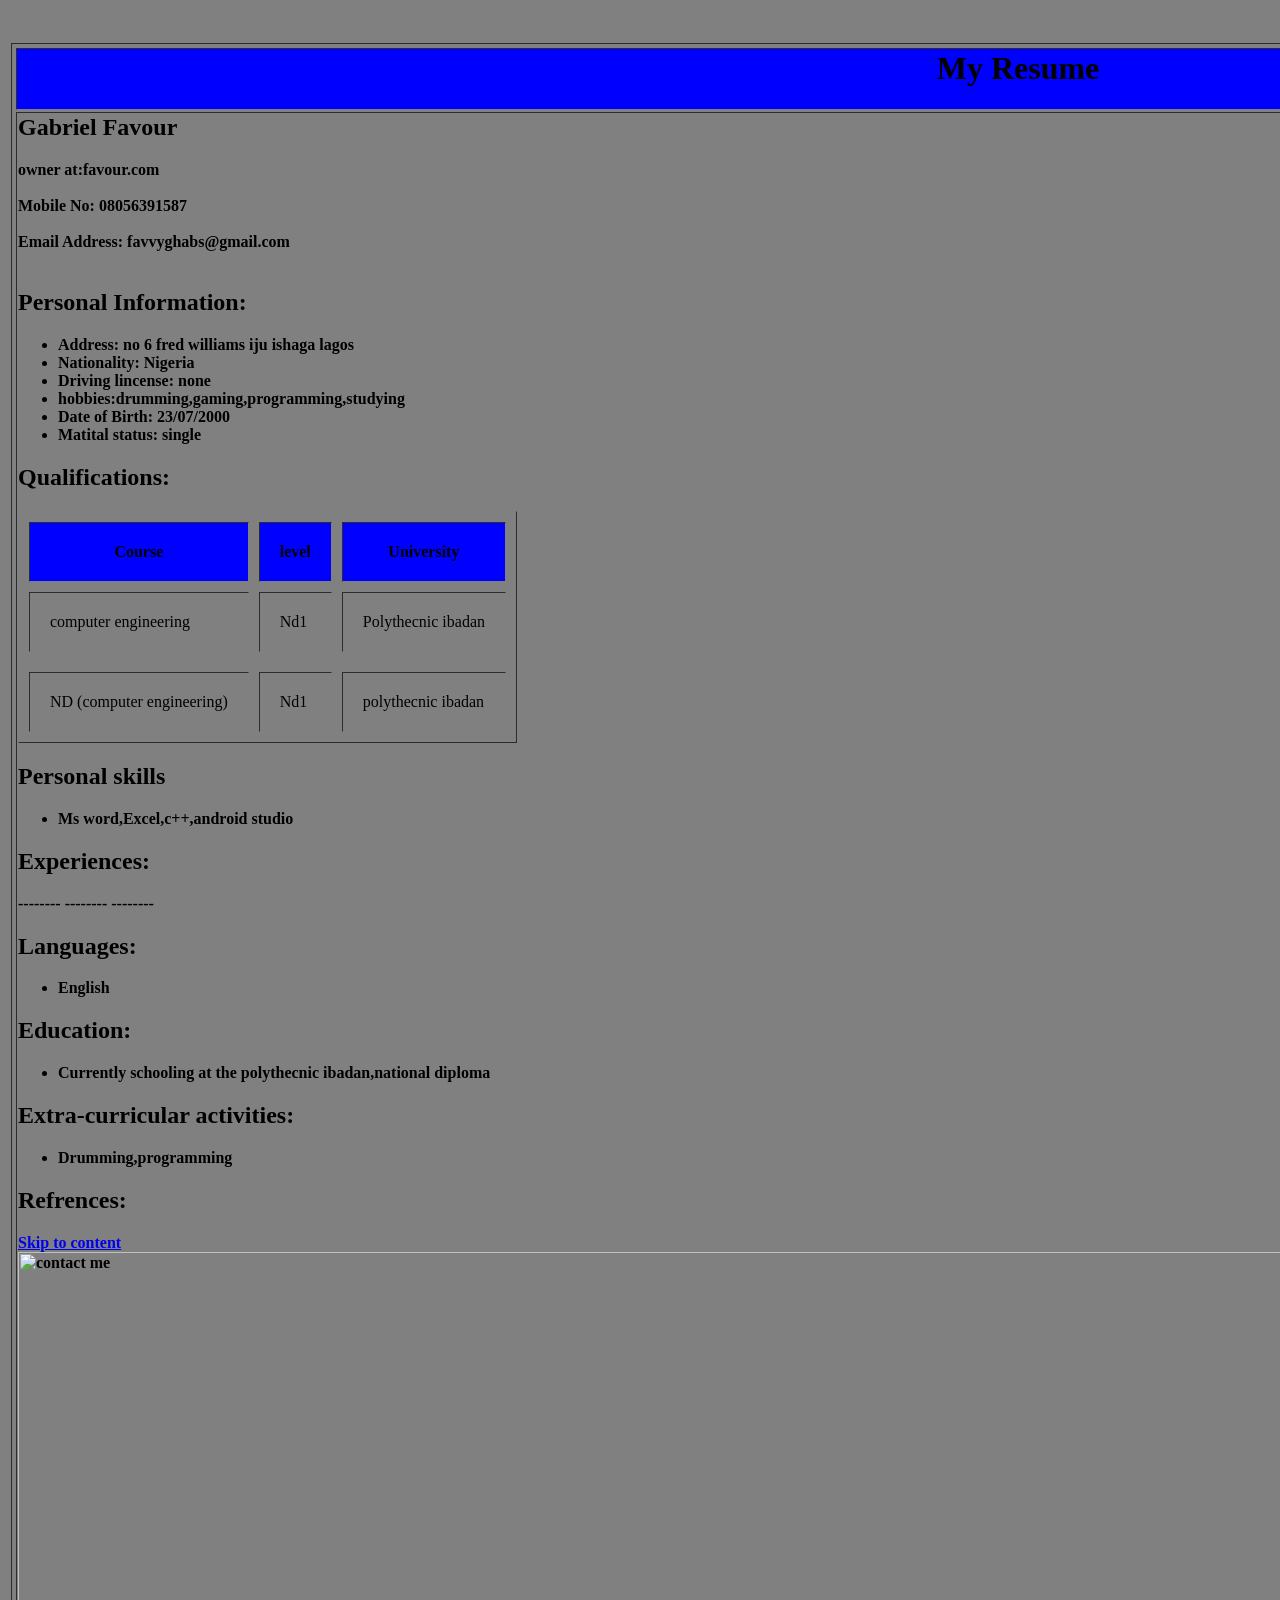
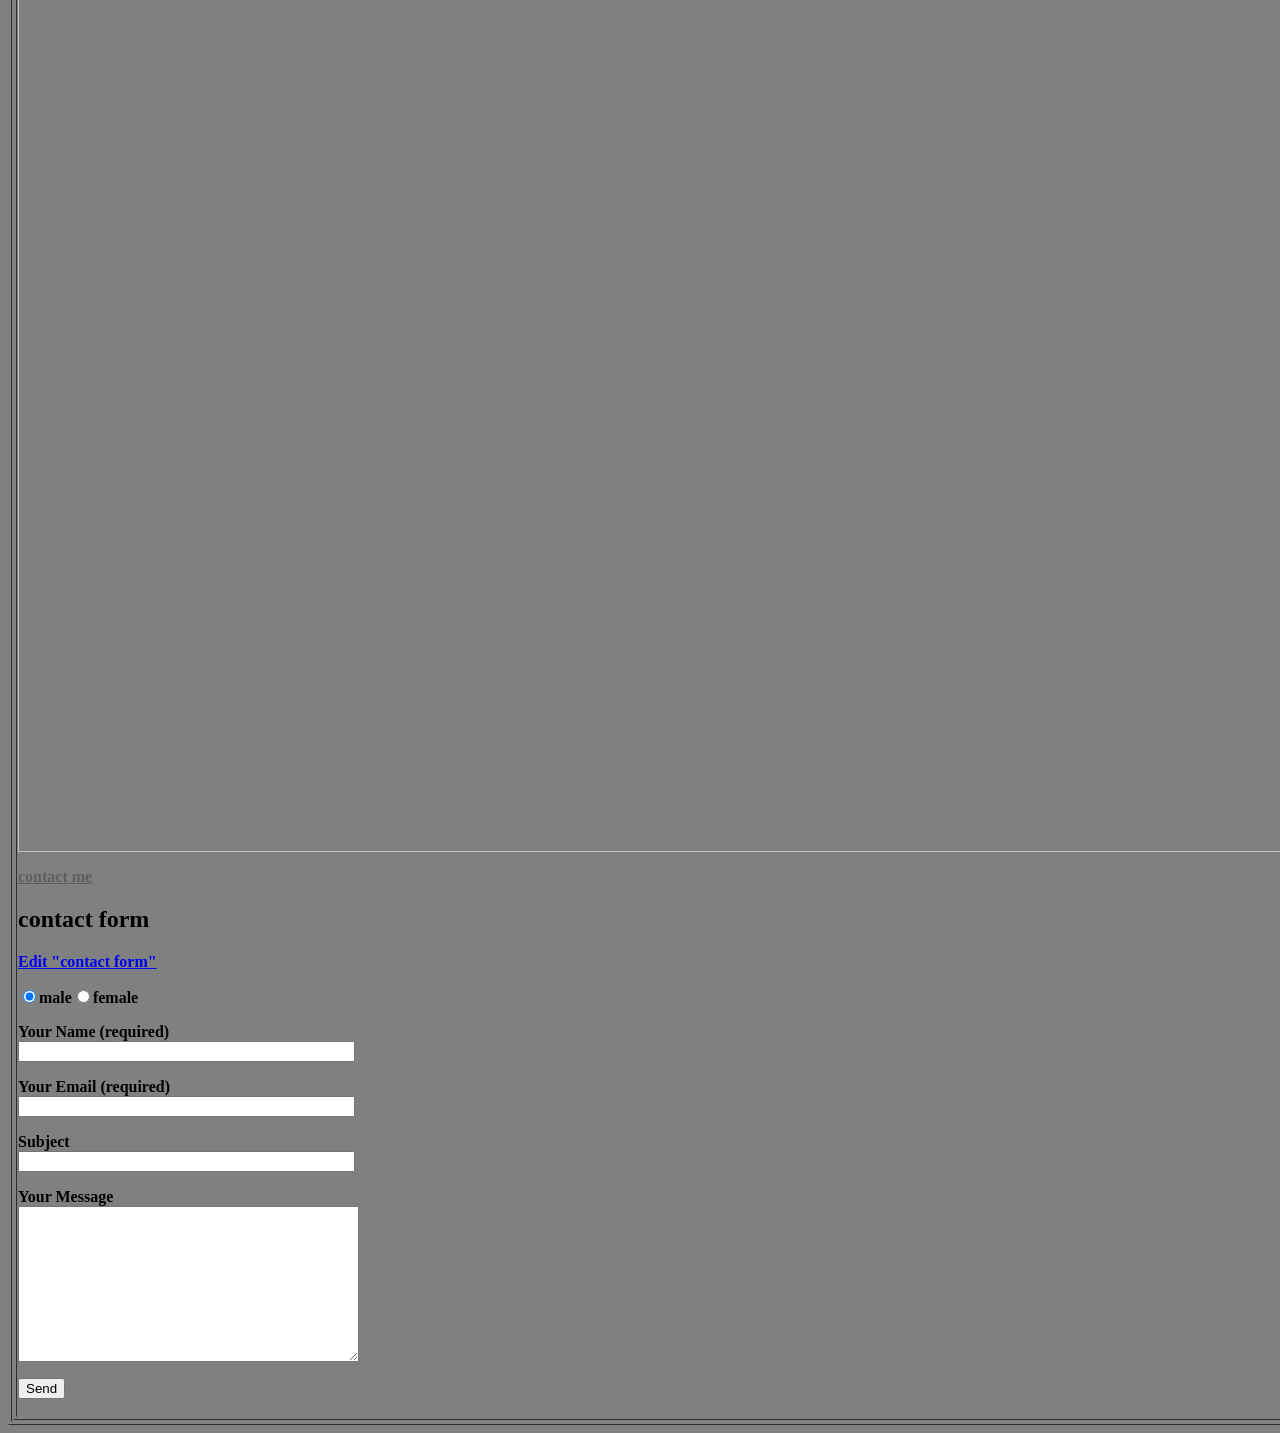
==== index.html @ 966ea308 "first commit" ====
<html>
<head><title>My Resume </title></head>
<link rel="stylesheet" type="text/css" href="css/style.css" />
<body bgcolor="grey"> 
<table border="1" width="100%" height="100%"> <th>
<table border="1" align="center" width="60%">
<tr>
<th bgcolor="blue"> <h1>My Resume <h1></th></tr>	 
<tr> <th align="left"> <h2> Gabriel Favour </h2> 
<img src="image/PicsArt_04-21-03.41.25.jpg" align="right" height="100" width="150" border="0">
<b>owner at:favour.com</b> <br><br>
Mobile No: 08056391587 <br><br>
Email Address: favvyghabs@gmail.com <br><br> 
<h2> Personal Information:</h2>
<ul>
<li> Address: no 6 fred williams iju ishaga lagos</li>
<li> Nationality: Nigeria</li>
<li> Driving lincense: none</li>
<li> hobbies:drumming,gaming,programming,studying</li>
<li> Date of Birth: 23/07/2000</li>
<li> Matital status: single</li> </ul>

<h2> Qualifications:</h2>  
<table border="1" cellpadding="20%" cellspacing="10"> <tr bgcolor="blue"> <th> Course</th> <th> level</th><th>University</th>
</tr> <td>computer engineering</td> <td> Nd1 </td> <td>Polythecnic ibadan</td> <tr>
<tr> <td> ND (computer engineering)</td> <td> Nd1 </td> <td> polythecnic ibadan</td> 
</tr> </tr>   
</table>
<h2> Personal skills</h2>
<ul><li>Ms word,Excel,c++,android studio </li></ul>
<h2> Experiences: </h2>
--------
--------
--------
<h2>Languages: </h2>
<ul><li>English</li></ul>
<h2>Education: </h2>
<ul><li>Currently schooling at the polythecnic ibadan,national diploma</li></ul>
<h2>Extra-curricular activities:</h2>
<ul><li>Drumming,programming</li></ul>
<h2>Refrences:</h2>

 <html lang="en-US" class="no-js no-svg">
<head>
<meta charset="UTF-8">
<meta name="viewport" content="width=device-width, initial-scale=1">
<link rel="profile" href="http://gmpg.org/xfn/11">

<script>(function(html){html.className = html.className.replace(/\bno-js\b/,'js')})(document.documentElement);</script>
<title>&#8211; contact me</title>
<link rel='dns-prefetch' href='//fonts.googleapis.com' />
<link rel='dns-prefetch' href='//s.w.org' />
<link href='https://fonts.gstatic.com' crossorigin rel='preconnect' />
		<script type="text/javascript">
			window._wpemojiSettings = {"baseUrl":"https:\/\/s.w.org\/images\/core\/emoji\/12.0.0-1\/72x72\/","ext":".png","svgUrl":"https:\/\/s.w.org\/images\/core\/emoji\/12.0.0-1\/svg\/","svgExt":".svg","source":{"concatemoji":"http:\/\/localhost\/press\/wp-includes\/js\/wp-emoji-release.min.js?ver=5.2.3"}};
			!function(a,b,c){function d(a,b){var c=String.fromCharCode;l.clearRect(0,0,k.width,k.height),l.fillText(c.apply(this,a),0,0);var d=k.toDataURL();l.clearRect(0,0,k.width,k.height),l.fillText(c.apply(this,b),0,0);var e=k.toDataURL();return d===e}function e(a){var b;if(!l||!l.fillText)return!1;switch(l.textBaseline="top",l.font="600 32px Arial",a){case"flag":return!(b=d([55356,56826,55356,56819],[55356,56826,8203,55356,56819]))&&(b=d([55356,57332,56128,56423,56128,56418,56128,56421,56128,56430,56128,56423,56128,56447],[55356,57332,8203,56128,56423,8203,56128,56418,8203,56128,56421,8203,56128,56430,8203,56128,56423,8203,56128,56447]),!b);case"emoji":return b=d([55357,56424,55356,57342,8205,55358,56605,8205,55357,56424,55356,57340],[55357,56424,55356,57342,8203,55358,56605,8203,55357,56424,55356,57340]),!b}return!1}function f(a){var c=b.createElement("script");c.src=a,c.defer=c.type="text/javascript",b.getElementsByTagName("head")[0].appendChild(c)}var g,h,i,j,k=b.createElement("canvas"),l=k.getContext&&k.getContext("2d");for(j=Array("flag","emoji"),c.supports={everything:!0,everythingExceptFlag:!0},i=0;i<j.length;i++)c.supports[j[i]]=e(j[i]),c.supports.everything=c.supports.everything&&c.supports[j[i]],"flag"!==j[i]&&(c.supports.everythingExceptFlag=c.supports.everythingExceptFlag&&c.supports[j[i]]);c.supports.everythingExceptFlag=c.supports.everythingExceptFlag&&!c.supports.flag,c.DOMReady=!1,c.readyCallback=function(){c.DOMReady=!0},c.supports.everything||(h=function(){c.readyCallback()},b.addEventListener?(b.addEventListener("DOMContentLoaded",h,!1),a.addEventListener("load",h,!1)):(a.attachEvent("onload",h),b.attachEvent("onreadystatechange",function(){"complete"===b.readyState&&c.readyCallback()})),g=c.source||{},g.concatemoji?f(g.concatemoji):g.wpemoji&&g.twemoji&&(f(g.twemoji),f(g.wpemoji)))}(window,document,window._wpemojiSettings);
		</script>
		<style type="text/css">
img.wp-smiley,
img.emoji {
	display: inline !important;
	border: none !important;
	box-shadow: none !important;
	height: 1em !important;
	width: 1em !important;
	margin: 0 .07em !important;
	vertical-align: -0.1em !important;
	background: none !important;
	padding: 0 !important;
}
</style>
	<link rel='stylesheet' id='dashicons-css'  href='http://localhost/press/wp-includes/css/dashicons.min.css?ver=5.2.3' type='text/css' media='all' />
<link rel='stylesheet' id='admin-bar-css'  href='http://localhost/press/wp-includes/css/admin-bar.min.css?ver=5.2.3' type='text/css' media='all' />
<link rel='stylesheet' id='wp-block-library-css'  href='http://localhost/press/wp-includes/css/dist/block-library/style.min.css?ver=5.2.3' type='text/css' media='all' />
<link rel='stylesheet' id='wp-block-library-theme-css'  href='http://localhost/press/wp-includes/css/dist/block-library/theme.min.css?ver=5.2.3' type='text/css' media='all' />
<link rel='stylesheet' id='contact-form-7-css'  href='http://localhost/press/wp-content/plugins/contact-form-7/includes/css/styles.css?ver=5.1.4' type='text/css' media='all' />
<link rel='stylesheet' id='twentyseventeen-fonts-css'  href='https://fonts.googleapis.com/css?family=Libre+Franklin%3A300%2C300i%2C400%2C400i%2C600%2C600i%2C800%2C800i&#038;subset=latin%2Clatin-ext' type='text/css' media='all' />
<link rel='stylesheet' id='twentyseventeen-style-css'  href='http://localhost/press/wp-content/themes/twentyseventeen/style.css?ver=5.2.3' type='text/css' media='all' />
<link rel='stylesheet' id='twentyseventeen-block-style-css'  href='http://localhost/press/wp-content/themes/twentyseventeen/assets/css/blocks.css?ver=1.1' type='text/css' media='all' />
<!--[if lt IE 9]>
<link rel='stylesheet' id='twentyseventeen-ie8-css'  href='http://localhost/press/wp-content/themes/twentyseventeen/assets/css/ie8.css?ver=1.0' type='text/css' media='all' />
<![endif]-->
<script type='text/javascript' src='http://localhost/press/wp-includes/js/jquery/jquery.js?ver=1.12.4-wp'></script>
<script type='text/javascript' src='http://localhost/press/wp-includes/js/jquery/jquery-migrate.min.js?ver=1.4.1'></script>
<!--[if lt IE 9]>
<script type='text/javascript' src='http://localhost/press/wp-content/themes/twentyseventeen/assets/js/html5.js?ver=3.7.3'></script>
<![endif]-->
<link rel='https://api.w.org/' href='http://localhost/press/wp-json/' />
<link rel="EditURI" type="application/rsd+xml" title="RSD" href="http://localhost/press/xmlrpc.php?rsd" />
<link rel="wlwmanifest" type="application/wlwmanifest+xml" href="http://localhost/press/wp-includes/wlwmanifest.xml" /> 
<meta name="generator" content="WordPress 5.2.3" />
<link rel="canonical" href="http://localhost/press/contact-form-7/" />
<link rel='shortlink' href='http://localhost/press/?p=10' />
<link rel="alternate" type="application/json+oembed" href="http://localhost/press/wp-json/oembed/1.0/embed?url=http%3A%2F%2Flocalhost%2Fpress%2Fcontact-form-7%2F" />
<link rel="alternate" type="text/xml+oembed" href="http://localhost/press/wp-json/oembed/1.0/embed?url=http%3A%2F%2Flocalhost%2Fpress%2Fcontact-form-7%2F&#038;format=xml" />
		<style type="text/css">.recentcomments a{display:inline !important;padding:0 !important;margin:0 !important;}</style>
				<style id="twentyseventeen-custom-header-styles" type="text/css">
				.site-title a,
		.colors-dark .site-title a,
		.colors-custom .site-title a,
		body.has-header-image .site-title a,
		body.has-header-video .site-title a,
		body.has-header-image.colors-dark .site-title a,
		body.has-header-video.colors-dark .site-title a,
		body.has-header-image.colors-custom .site-title a,
		body.has-header-video.colors-custom .site-title a,
		.site-description,
		.colors-dark .site-description,
		.colors-custom .site-description,
		body.has-header-image .site-description,
		body.has-header-video .site-description,
		body.has-header-image.colors-dark .site-description,
		body.has-header-video.colors-dark .site-description,
		body.has-header-image.colors-custom .site-description,
		body.has-header-video.colors-custom .site-description {
			color: #5e5e5e;
		}
		</style>
		<style type="text/css" media="print">#wpadminbar { display:none; }</style>
	<style type="text/css" media="screen">
	html { margin-top: 32px !important; }
	* html body { margin-top: 32px !important; }
	@media screen and ( max-width: 782px ) {
		html { margin-top: 46px !important; }
		* html body { margin-top: 46px !important; }
	}
</style>
	</head>

<body class="page-template-default page page-id-10 logged-in admin-bar no-customize-support wp-embed-responsive has-header-image page-two-column colors-light">
<div id="page" class="site">
	<a class="skip-link screen-reader-text" href="#content">Skip to content</a>

	<header id="masthead" class="site-header" role="banner">

		<div class="custom-header">

		<div class="custom-header-media">
			<div id="wp-custom-header" class="wp-custom-header"><img src="http://localhost/press/wp-content/themes/twentyseventeen/assets/images/header.jpg" width="2000" height="1200" alt="contact me" /></div>		</div>

	<div class="site-branding">
	<div class="wrap">

		
		<div class="site-branding-text">
							<p class="site-title"><a href="http://localhost/press/" rel="home">contact me</a></p>
			
					</div><!-- .site-branding-text -->

		
	</div><!-- .wrap -->
</div><!-- .site-branding -->

</div><!-- .custom-header -->

		
	</header><!-- #masthead -->

	
	<div class="site-content-contain">
		<div id="content" class="site-content">

<div class="wrap">
	<div id="primary" class="content-area">
		<main id="main" class="site-main" role="main">

			
<article id="post-10" class="post-10 page type-page status-publish hentry">
	<header class="entry-header">
		<h1 class="entry-title">contact form</h1>		<span class="edit-link"><a class="post-edit-link" href="http://localhost/press/wp-admin/post.php?post=10&#038;action=edit">Edit<span class="screen-reader-text"> "contact form"</span></a></span>	</header><!-- .entry-header -->
	<div class="entry-content">
		
<p></p>


<div role="form" class="wpcf7" id="wpcf7-f12-p10-o1" lang="en-US" dir="ltr">
<div class="screen-reader-response"></div>
<form action="/press/contact-form-7/#wpcf7-f12-p10-o1" method="post" class="wpcf7-form" novalidate="novalidate">
<div style="display: none;">
<input type="hidden" name="_wpcf7" value="12" />
<input type="hidden" name="_wpcf7_version" value="5.1.4" />
<input type="hidden" name="_wpcf7_locale" value="en_US" />
<input type="hidden" name="_wpcf7_unit_tag" value="wpcf7-f12-p10-o1" />
<input type="hidden" name="_wpcf7_container_post" value="10" />
</div>
<p><span class="wpcf7-form-control-wrap radio-8"><span class="wpcf7-form-control wpcf7-radio"><span class="wpcf7-list-item first"><input type="radio" name="radio-8" value="male" checked="checked" /><span class="wpcf7-list-item-label">male</span></span><span class="wpcf7-list-item last"><input type="radio" name="radio-8" value="female" /><span class="wpcf7-list-item-label">female</span></span></span></span></p>
<p><label> Your Name (required)<br />
    <span class="wpcf7-form-control-wrap your-name"><input type="text" name="your-name" value="" size="40" class="wpcf7-form-control wpcf7-text wpcf7-validates-as-required" aria-required="true" aria-invalid="false" /></span> </label></p>
<p><label> Your Email (required)<br />
    <span class="wpcf7-form-control-wrap your-email"><input type="email" name="your-email" value="" size="40" class="wpcf7-form-control wpcf7-text wpcf7-email wpcf7-validates-as-required wpcf7-validates-as-email" aria-required="true" aria-invalid="false" /></span> </label></p>
<p><label> Subject<br />
    <span class="wpcf7-form-control-wrap your-subject"><input type="text" name="your-subject" value="" size="40" class="wpcf7-form-control wpcf7-text" aria-invalid="false" /></span> </label></p>
<p><label> Your Message<br />
    <span class="wpcf7-form-control-wrap your-message"><textarea name="your-message" cols="40" rows="10" class="wpcf7-form-control wpcf7-textarea" aria-invalid="false"></textarea></span> </label></p>
<p><input type="submit" value="Send" class="wpcf7-form-control wpcf7-submit" /></p>
<div class="wpcf7-response-output wpcf7-display-none"></div></form></div>
	</div><!-- .entry-content -->
</article><!-- #post-10 -->

		</main><!-- #main -->
	</div><!-- #primary -->
</div><!-- .wrap -->


		</div><!-- #content -->

		<footer id="colophon" class="site-footer" role="contentinfo">
			<div class="wrap">
				
<div class="site-info">
		<a href="https://wordpress.org/" class="imprint">
</div><!-- .site-info -->
			</div><!-- .wrap -->
		</footer><!-- #colophon -->
	</div><!-- .site-content-contain -->
</div><!-- #page -->
<script type='text/javascript' src='http://localhost/press/wp-includes/js/admin-bar.min.js?ver=5.2.3'></script>
<script type='text/javascript'>
/* <![CDATA[ */
var wpcf7 = {"apiSettings":{"root":"http:\/\/localhost\/press\/wp-json\/contact-form-7\/v1","namespace":"contact-form-7\/v1"}};
/* ]]> */
</script>
<script type='text/javascript' src='http://localhost/press/wp-content/plugins/contact-form-7/includes/js/scripts.js?ver=5.1.4'></script>
<script type='text/javascript'>
/* <![CDATA[ */
var twentyseventeenScreenReaderText = {"quote":"<svg class=\"icon icon-quote-right\" aria-hidden=\"true\" role=\"img\"> <use href=\"#icon-quote-right\" xlink:href=\"#icon-quote-right\"><\/use> <\/svg>"};
/* ]]> */
</script>
<script type='text/javascript' src='http://localhost/press/wp-content/themes/twentyseventeen/assets/js/skip-link-focus-fix.js?ver=1.0'></script>
<script type='text/javascript' src='http://localhost/press/wp-content/themes/twentyseventeen/assets/js/global.js?ver=1.0'></script>
<script type='text/javascript' src='http://localhost/press/wp-content/themes/twentyseventeen/assets/js/jquery.scrollTo.js?ver=2.1.2'></script>
<script type='text/javascript' src='http://localhost/press/wp-includes/js/wp-embed.min.js?ver=5.2.3'></script>
	<!--[if lte IE 8]>
		<script type="text/javascript">
			document.body.className = document.body.className.replace( /(^|\s)(no-)?customize-support(?=\s|$)/, '' ) + ' no-customize-support';
		</script>
	<![endif]-->
	<!--[if gte IE 9]><!-->
		<script type="text/javascript">
			(function() {
				var request, b = document.body, c = 'className', cs = 'customize-support', rcs = new RegExp('(^|\\s+)(no-)?'+cs+'(\\s+|$)');

						request = true;
		
				b[c] = b[c].replace( rcs, ' ' );
				// The customizer requires postMessage and CORS (if the site is cross domain)
				b[c] += ( window.postMessage && request ? ' ' : ' no-' ) + cs;
			}());
		</script>
	<!--<![endif]-->
		<svg style="position: absolute; width: 0; height: 0; overflow: hidden;" version="1.1" xmlns="http://www.w3.org/2000/svg" xmlns:xlink="http://www.w3.org/1999/xlink">
<defs>
<symbol id="icon-behance" viewBox="0 0 37 32">
<path class="path1" d="M33 6.054h-9.125v2.214h9.125v-2.214zM28.5 13.661q-1.607 0-2.607 0.938t-1.107 2.545h7.286q-0.321-3.482-3.571-3.482zM28.786 24.107q1.125 0 2.179-0.571t1.357-1.554h3.946q-1.786 5.482-7.625 5.482-3.821 0-6.080-2.357t-2.259-6.196q0-3.714 2.33-6.17t6.009-2.455q2.464 0 4.295 1.214t2.732 3.196 0.902 4.429q0 0.304-0.036 0.839h-11.75q0 1.982 1.027 3.063t2.973 1.080zM4.946 23.214h5.286q3.661 0 3.661-2.982 0-3.214-3.554-3.214h-5.393v6.196zM4.946 13.625h5.018q1.393 0 2.205-0.652t0.813-2.027q0-2.571-3.393-2.571h-4.643v5.25zM0 4.536h10.607q1.554 0 2.768 0.25t2.259 0.848 1.607 1.723 0.563 2.75q0 3.232-3.071 4.696 2.036 0.571 3.071 2.054t1.036 3.643q0 1.339-0.438 2.438t-1.179 1.848-1.759 1.268-2.161 0.75-2.393 0.232h-10.911v-22.5z"></path>
</symbol>
<symbol id="icon-deviantart" viewBox="0 0 18 32">
<path class="path1" d="M18.286 5.411l-5.411 10.393 0.429 0.554h4.982v7.411h-9.054l-0.786 0.536-2.536 4.875-0.536 0.536h-5.375v-5.411l5.411-10.411-0.429-0.536h-4.982v-7.411h9.054l0.786-0.536 2.536-4.875 0.536-0.536h5.375v5.411z"></path>
</symbol>
<symbol id="icon-medium" viewBox="0 0 32 32">
<path class="path1" d="M10.661 7.518v20.946q0 0.446-0.223 0.759t-0.652 0.313q-0.304 0-0.589-0.143l-8.304-4.161q-0.375-0.179-0.634-0.598t-0.259-0.83v-20.357q0-0.357 0.179-0.607t0.518-0.25q0.25 0 0.786 0.268l9.125 4.571q0.054 0.054 0.054 0.089zM11.804 9.321l9.536 15.464-9.536-4.75v-10.714zM32 9.643v18.821q0 0.446-0.25 0.723t-0.679 0.277-0.839-0.232l-7.875-3.929zM31.946 7.5q0 0.054-4.58 7.491t-5.366 8.705l-6.964-11.321 5.786-9.411q0.304-0.5 0.929-0.5 0.25 0 0.464 0.107l9.661 4.821q0.071 0.036 0.071 0.107z"></path>
</symbol>
<symbol id="icon-slideshare" viewBox="0 0 32 32">
<path class="path1" d="M15.589 13.214q0 1.482-1.134 2.545t-2.723 1.063-2.723-1.063-1.134-2.545q0-1.5 1.134-2.554t2.723-1.054 2.723 1.054 1.134 2.554zM24.554 13.214q0 1.482-1.125 2.545t-2.732 1.063q-1.589 0-2.723-1.063t-1.134-2.545q0-1.5 1.134-2.554t2.723-1.054q1.607 0 2.732 1.054t1.125 2.554zM28.571 16.429v-11.911q0-1.554-0.571-2.205t-1.982-0.652h-19.857q-1.482 0-2.009 0.607t-0.527 2.25v12.018q0.768 0.411 1.58 0.714t1.446 0.5 1.446 0.33 1.268 0.196 1.25 0.071 1.045 0.009 1.009-0.036 0.795-0.036q1.214-0.018 1.696 0.482 0.107 0.107 0.179 0.161 0.464 0.446 1.089 0.911 0.125-1.625 2.107-1.554 0.089 0 0.652 0.027t0.768 0.036 0.813 0.018 0.946-0.018 0.973-0.080 1.089-0.152 1.107-0.241 1.196-0.348 1.205-0.482 1.286-0.616zM31.482 16.339q-2.161 2.661-6.643 4.5 1.5 5.089-0.411 8.304-1.179 2.018-3.268 2.643-1.857 0.571-3.25-0.268-1.536-0.911-1.464-2.929l-0.018-5.821v-0.018q-0.143-0.036-0.438-0.107t-0.42-0.089l-0.018 6.036q0.071 2.036-1.482 2.929-1.411 0.839-3.268 0.268-2.089-0.643-3.25-2.679-1.875-3.214-0.393-8.268-4.482-1.839-6.643-4.5-0.446-0.661-0.071-1.125t1.071 0.018q0.054 0.036 0.196 0.125t0.196 0.143v-12.393q0-1.286 0.839-2.196t2.036-0.911h22.446q1.196 0 2.036 0.911t0.839 2.196v12.393l0.375-0.268q0.696-0.482 1.071-0.018t-0.071 1.125z"></path>
</symbol>
<symbol id="icon-snapchat-ghost" viewBox="0 0 30 32">
<path class="path1" d="M15.143 2.286q2.393-0.018 4.295 1.223t2.92 3.438q0.482 1.036 0.482 3.196 0 0.839-0.161 3.411 0.25 0.125 0.5 0.125 0.321 0 0.911-0.241t0.911-0.241q0.518 0 1 0.321t0.482 0.821q0 0.571-0.563 0.964t-1.232 0.563-1.232 0.518-0.563 0.848q0 0.268 0.214 0.768 0.661 1.464 1.83 2.679t2.58 1.804q0.5 0.214 1.429 0.411 0.5 0.107 0.5 0.625 0 1.25-3.911 1.839-0.125 0.196-0.196 0.696t-0.25 0.83-0.589 0.33q-0.357 0-1.107-0.116t-1.143-0.116q-0.661 0-1.107 0.089-0.571 0.089-1.125 0.402t-1.036 0.679-1.036 0.723-1.357 0.598-1.768 0.241q-0.929 0-1.723-0.241t-1.339-0.598-1.027-0.723-1.036-0.679-1.107-0.402q-0.464-0.089-1.125-0.089-0.429 0-1.17 0.134t-1.045 0.134q-0.446 0-0.625-0.33t-0.25-0.848-0.196-0.714q-3.911-0.589-3.911-1.839 0-0.518 0.5-0.625 0.929-0.196 1.429-0.411 1.393-0.571 2.58-1.804t1.83-2.679q0.214-0.5 0.214-0.768 0-0.5-0.563-0.848t-1.241-0.527-1.241-0.563-0.563-0.938q0-0.482 0.464-0.813t0.982-0.33q0.268 0 0.857 0.232t0.946 0.232q0.321 0 0.571-0.125-0.161-2.536-0.161-3.393 0-2.179 0.482-3.214 1.143-2.446 3.071-3.536t4.714-1.125z"></path>
</symbol>
<symbol id="icon-yelp" viewBox="0 0 27 32">
<path class="path1" d="M13.804 23.554v2.268q-0.018 5.214-0.107 5.446-0.214 0.571-0.911 0.714-0.964 0.161-3.241-0.679t-2.902-1.589q-0.232-0.268-0.304-0.643-0.018-0.214 0.071-0.464 0.071-0.179 0.607-0.839t3.232-3.857q0.018 0 1.071-1.25 0.268-0.339 0.705-0.438t0.884 0.063q0.429 0.179 0.67 0.518t0.223 0.75zM11.143 19.071q-0.054 0.982-0.929 1.25l-2.143 0.696q-4.911 1.571-5.214 1.571-0.625-0.036-0.964-0.643-0.214-0.446-0.304-1.339-0.143-1.357 0.018-2.973t0.536-2.223 1-0.571q0.232 0 3.607 1.375 1.25 0.518 2.054 0.839l1.5 0.607q0.411 0.161 0.634 0.545t0.205 0.866zM25.893 24.375q-0.125 0.964-1.634 2.875t-2.42 2.268q-0.661 0.25-1.125-0.125-0.25-0.179-3.286-5.125l-0.839-1.375q-0.25-0.375-0.205-0.821t0.348-0.821q0.625-0.768 1.482-0.464 0.018 0.018 2.125 0.714 3.625 1.179 4.321 1.42t0.839 0.366q0.5 0.393 0.393 1.089zM13.893 13.089q0.089 1.821-0.964 2.179-1.036 0.304-2.036-1.268l-6.75-10.679q-0.143-0.625 0.339-1.107 0.732-0.768 3.705-1.598t4.009-0.563q0.714 0.179 0.875 0.804 0.054 0.321 0.393 5.455t0.429 6.777zM25.714 15.018q0.054 0.696-0.464 1.054-0.268 0.179-5.875 1.536-1.196 0.268-1.625 0.411l0.018-0.036q-0.411 0.107-0.821-0.071t-0.661-0.571q-0.536-0.839 0-1.554 0.018-0.018 1.339-1.821 2.232-3.054 2.679-3.643t0.607-0.696q0.5-0.339 1.161-0.036 0.857 0.411 2.196 2.384t1.446 2.991v0.054z"></path>
</symbol>
<symbol id="icon-vine" viewBox="0 0 27 32">
<path class="path1" d="M26.732 14.768v3.536q-1.804 0.411-3.536 0.411-1.161 2.429-2.955 4.839t-3.241 3.848-2.286 1.902q-1.429 0.804-2.893-0.054-0.5-0.304-1.080-0.777t-1.518-1.491-1.83-2.295-1.92-3.286-1.884-4.357-1.634-5.616-1.259-6.964h5.054q0.464 3.893 1.25 7.116t1.866 5.661 2.17 4.205 2.5 3.482q3.018-3.018 5.125-7.25-2.536-1.286-3.982-3.929t-1.446-5.946q0-3.429 1.857-5.616t5.071-2.188q3.179 0 4.875 1.884t1.696 5.313q0 2.839-1.036 5.107-0.125 0.018-0.348 0.054t-0.821 0.036-1.125-0.107-1.107-0.455-0.902-0.92q0.554-1.839 0.554-3.286 0-1.554-0.518-2.357t-1.411-0.804q-0.946 0-1.518 0.884t-0.571 2.509q0 3.321 1.875 5.241t4.768 1.92q1.107 0 2.161-0.25z"></path>
</symbol>
<symbol id="icon-vk" viewBox="0 0 35 32">
<path class="path1" d="M34.232 9.286q0.411 1.143-2.679 5.25-0.429 0.571-1.161 1.518-1.393 1.786-1.607 2.339-0.304 0.732 0.25 1.446 0.304 0.375 1.446 1.464h0.018l0.071 0.071q2.518 2.339 3.411 3.946 0.054 0.089 0.116 0.223t0.125 0.473-0.009 0.607-0.446 0.491-1.054 0.223l-4.571 0.071q-0.429 0.089-1-0.089t-0.929-0.393l-0.357-0.214q-0.536-0.375-1.25-1.143t-1.223-1.384-1.089-1.036-1.009-0.277q-0.054 0.018-0.143 0.063t-0.304 0.259-0.384 0.527-0.304 0.929-0.116 1.384q0 0.268-0.063 0.491t-0.134 0.33l-0.071 0.089q-0.321 0.339-0.946 0.393h-2.054q-1.268 0.071-2.607-0.295t-2.348-0.946-1.839-1.179-1.259-1.027l-0.446-0.429q-0.179-0.179-0.491-0.536t-1.277-1.625-1.893-2.696-2.188-3.768-2.33-4.857q-0.107-0.286-0.107-0.482t0.054-0.286l0.071-0.107q0.268-0.339 1.018-0.339l4.893-0.036q0.214 0.036 0.411 0.116t0.286 0.152l0.089 0.054q0.286 0.196 0.429 0.571 0.357 0.893 0.821 1.848t0.732 1.455l0.286 0.518q0.518 1.071 1 1.857t0.866 1.223 0.741 0.688 0.607 0.25 0.482-0.089q0.036-0.018 0.089-0.089t0.214-0.393 0.241-0.839 0.17-1.446 0-2.232q-0.036-0.714-0.161-1.304t-0.25-0.821l-0.107-0.214q-0.446-0.607-1.518-0.768-0.232-0.036 0.089-0.429 0.304-0.339 0.679-0.536 0.946-0.464 4.268-0.429 1.464 0.018 2.411 0.232 0.357 0.089 0.598 0.241t0.366 0.429 0.188 0.571 0.063 0.813-0.018 0.982-0.045 1.259-0.027 1.473q0 0.196-0.018 0.75t-0.009 0.857 0.063 0.723 0.205 0.696 0.402 0.438q0.143 0.036 0.304 0.071t0.464-0.196 0.679-0.616 0.929-1.196 1.214-1.92q1.071-1.857 1.911-4.018 0.071-0.179 0.179-0.313t0.196-0.188l0.071-0.054 0.089-0.045t0.232-0.054 0.357-0.009l5.143-0.036q0.696-0.089 1.143 0.045t0.554 0.295z"></path>
</symbol>
<symbol id="icon-search" viewBox="0 0 30 32">
<path class="path1" d="M20.571 14.857q0-3.304-2.348-5.652t-5.652-2.348-5.652 2.348-2.348 5.652 2.348 5.652 5.652 2.348 5.652-2.348 2.348-5.652zM29.714 29.714q0 0.929-0.679 1.607t-1.607 0.679q-0.964 0-1.607-0.679l-6.125-6.107q-3.196 2.214-7.125 2.214-2.554 0-4.884-0.991t-4.018-2.679-2.679-4.018-0.991-4.884 0.991-4.884 2.679-4.018 4.018-2.679 4.884-0.991 4.884 0.991 4.018 2.679 2.679 4.018 0.991 4.884q0 3.929-2.214 7.125l6.125 6.125q0.661 0.661 0.661 1.607z"></path>
</symbol>
<symbol id="icon-envelope-o" viewBox="0 0 32 32">
<path class="path1" d="M29.714 26.857v-13.714q-0.571 0.643-1.232 1.179-4.786 3.679-7.607 6.036-0.911 0.768-1.482 1.196t-1.545 0.866-1.83 0.438h-0.036q-0.857 0-1.83-0.438t-1.545-0.866-1.482-1.196q-2.821-2.357-7.607-6.036-0.661-0.536-1.232-1.179v13.714q0 0.232 0.17 0.402t0.402 0.17h26.286q0.232 0 0.402-0.17t0.17-0.402zM29.714 8.089v-0.438t-0.009-0.232-0.054-0.223-0.098-0.161-0.161-0.134-0.25-0.045h-26.286q-0.232 0-0.402 0.17t-0.17 0.402q0 3 2.625 5.071 3.446 2.714 7.161 5.661 0.107 0.089 0.625 0.527t0.821 0.67 0.795 0.563 0.902 0.491 0.768 0.161h0.036q0.357 0 0.768-0.161t0.902-0.491 0.795-0.563 0.821-0.67 0.625-0.527q3.714-2.946 7.161-5.661 0.964-0.768 1.795-2.063t0.83-2.348zM32 7.429v19.429q0 1.179-0.839 2.018t-2.018 0.839h-26.286q-1.179 0-2.018-0.839t-0.839-2.018v-19.429q0-1.179 0.839-2.018t2.018-0.839h26.286q1.179 0 2.018 0.839t0.839 2.018z"></path>
</symbol>
<symbol id="icon-close" viewBox="0 0 25 32">
<path class="path1" d="M23.179 23.607q0 0.714-0.5 1.214l-2.429 2.429q-0.5 0.5-1.214 0.5t-1.214-0.5l-5.25-5.25-5.25 5.25q-0.5 0.5-1.214 0.5t-1.214-0.5l-2.429-2.429q-0.5-0.5-0.5-1.214t0.5-1.214l5.25-5.25-5.25-5.25q-0.5-0.5-0.5-1.214t0.5-1.214l2.429-2.429q0.5-0.5 1.214-0.5t1.214 0.5l5.25 5.25 5.25-5.25q0.5-0.5 1.214-0.5t1.214 0.5l2.429 2.429q0.5 0.5 0.5 1.214t-0.5 1.214l-5.25 5.25 5.25 5.25q0.5 0.5 0.5 1.214z"></path>
</symbol>
<symbol id="icon-angle-down" viewBox="0 0 21 32">
<path class="path1" d="M19.196 13.143q0 0.232-0.179 0.411l-8.321 8.321q-0.179 0.179-0.411 0.179t-0.411-0.179l-8.321-8.321q-0.179-0.179-0.179-0.411t0.179-0.411l0.893-0.893q0.179-0.179 0.411-0.179t0.411 0.179l7.018 7.018 7.018-7.018q0.179-0.179 0.411-0.179t0.411 0.179l0.893 0.893q0.179 0.179 0.179 0.411z"></path>
</symbol>
<symbol id="icon-folder-open" viewBox="0 0 34 32">
<path class="path1" d="M33.554 17q0 0.554-0.554 1.179l-6 7.071q-0.768 0.911-2.152 1.545t-2.563 0.634h-19.429q-0.607 0-1.080-0.232t-0.473-0.768q0-0.554 0.554-1.179l6-7.071q0.768-0.911 2.152-1.545t2.563-0.634h19.429q0.607 0 1.080 0.232t0.473 0.768zM27.429 10.857v2.857h-14.857q-1.679 0-3.518 0.848t-2.929 2.134l-6.107 7.179q0-0.071-0.009-0.223t-0.009-0.223v-17.143q0-1.643 1.179-2.821t2.821-1.179h5.714q1.643 0 2.821 1.179t1.179 2.821v0.571h9.714q1.643 0 2.821 1.179t1.179 2.821z"></path>
</symbol>
<symbol id="icon-twitter" viewBox="0 0 30 32">
<path class="path1" d="M28.929 7.286q-1.196 1.75-2.893 2.982 0.018 0.25 0.018 0.75 0 2.321-0.679 4.634t-2.063 4.437-3.295 3.759-4.607 2.607-5.768 0.973q-4.839 0-8.857-2.589 0.625 0.071 1.393 0.071 4.018 0 7.161-2.464-1.875-0.036-3.357-1.152t-2.036-2.848q0.589 0.089 1.089 0.089 0.768 0 1.518-0.196-2-0.411-3.313-1.991t-1.313-3.67v-0.071q1.214 0.679 2.607 0.732-1.179-0.786-1.875-2.054t-0.696-2.75q0-1.571 0.786-2.911 2.161 2.661 5.259 4.259t6.634 1.777q-0.143-0.679-0.143-1.321 0-2.393 1.688-4.080t4.080-1.688q2.5 0 4.214 1.821 1.946-0.375 3.661-1.393-0.661 2.054-2.536 3.179 1.661-0.179 3.321-0.893z"></path>
</symbol>
<symbol id="icon-facebook" viewBox="0 0 19 32">
<path class="path1" d="M17.125 0.214v4.714h-2.804q-1.536 0-2.071 0.643t-0.536 1.929v3.375h5.232l-0.696 5.286h-4.536v13.554h-5.464v-13.554h-4.554v-5.286h4.554v-3.893q0-3.321 1.857-5.152t4.946-1.83q2.625 0 4.071 0.214z"></path>
</symbol>
<symbol id="icon-github" viewBox="0 0 27 32">
<path class="path1" d="M13.714 2.286q3.732 0 6.884 1.839t4.991 4.991 1.839 6.884q0 4.482-2.616 8.063t-6.759 4.955q-0.482 0.089-0.714-0.125t-0.232-0.536q0-0.054 0.009-1.366t0.009-2.402q0-1.732-0.929-2.536 1.018-0.107 1.83-0.321t1.679-0.696 1.446-1.188 0.946-1.875 0.366-2.688q0-2.125-1.411-3.679 0.661-1.625-0.143-3.643-0.5-0.161-1.446 0.196t-1.643 0.786l-0.679 0.429q-1.661-0.464-3.429-0.464t-3.429 0.464q-0.286-0.196-0.759-0.482t-1.491-0.688-1.518-0.241q-0.804 2.018-0.143 3.643-1.411 1.554-1.411 3.679 0 1.518 0.366 2.679t0.938 1.875 1.438 1.196 1.679 0.696 1.83 0.321q-0.696 0.643-0.875 1.839-0.375 0.179-0.804 0.268t-1.018 0.089-1.17-0.384-0.991-1.116q-0.339-0.571-0.866-0.929t-0.884-0.429l-0.357-0.054q-0.375 0-0.518 0.080t-0.089 0.205 0.161 0.25 0.232 0.214l0.125 0.089q0.393 0.179 0.777 0.679t0.563 0.911l0.179 0.411q0.232 0.679 0.786 1.098t1.196 0.536 1.241 0.125 0.991-0.063l0.411-0.071q0 0.679 0.009 1.58t0.009 0.973q0 0.321-0.232 0.536t-0.714 0.125q-4.143-1.375-6.759-4.955t-2.616-8.063q0-3.732 1.839-6.884t4.991-4.991 6.884-1.839zM5.196 21.982q0.054-0.125-0.125-0.214-0.179-0.054-0.232 0.036-0.054 0.125 0.125 0.214 0.161 0.107 0.232-0.036zM5.75 22.589q0.125-0.089-0.036-0.286-0.179-0.161-0.286-0.054-0.125 0.089 0.036 0.286 0.179 0.179 0.286 0.054zM6.286 23.393q0.161-0.125 0-0.339-0.143-0.232-0.304-0.107-0.161 0.089 0 0.321t0.304 0.125zM7.036 24.143q0.143-0.143-0.071-0.339-0.214-0.214-0.357-0.054-0.161 0.143 0.071 0.339 0.214 0.214 0.357 0.054zM8.054 24.589q0.054-0.196-0.232-0.286-0.268-0.071-0.339 0.125t0.232 0.268q0.268 0.107 0.339-0.107zM9.179 24.679q0-0.232-0.304-0.196-0.286 0-0.286 0.196 0 0.232 0.304 0.196 0.286 0 0.286-0.196zM10.214 24.5q-0.036-0.196-0.321-0.161-0.286 0.054-0.25 0.268t0.321 0.143 0.25-0.25z"></path>
</symbol>
<symbol id="icon-bars" viewBox="0 0 27 32">
<path class="path1" d="M27.429 24v2.286q0 0.464-0.339 0.804t-0.804 0.339h-25.143q-0.464 0-0.804-0.339t-0.339-0.804v-2.286q0-0.464 0.339-0.804t0.804-0.339h25.143q0.464 0 0.804 0.339t0.339 0.804zM27.429 14.857v2.286q0 0.464-0.339 0.804t-0.804 0.339h-25.143q-0.464 0-0.804-0.339t-0.339-0.804v-2.286q0-0.464 0.339-0.804t0.804-0.339h25.143q0.464 0 0.804 0.339t0.339 0.804zM27.429 5.714v2.286q0 0.464-0.339 0.804t-0.804 0.339h-25.143q-0.464 0-0.804-0.339t-0.339-0.804v-2.286q0-0.464 0.339-0.804t0.804-0.339h25.143q0.464 0 0.804 0.339t0.339 0.804z"></path>
</symbol>
<symbol id="icon-google-plus" viewBox="0 0 41 32">
<path class="path1" d="M25.661 16.304q0 3.714-1.554 6.616t-4.429 4.536-6.589 1.634q-2.661 0-5.089-1.036t-4.179-2.786-2.786-4.179-1.036-5.089 1.036-5.089 2.786-4.179 4.179-2.786 5.089-1.036q5.107 0 8.768 3.429l-3.554 3.411q-2.089-2.018-5.214-2.018-2.196 0-4.063 1.107t-2.955 3.009-1.089 4.152 1.089 4.152 2.955 3.009 4.063 1.107q1.482 0 2.723-0.411t2.045-1.027 1.402-1.402 0.875-1.482 0.384-1.321h-7.429v-4.5h12.357q0.214 1.125 0.214 2.179zM41.143 14.125v3.75h-3.732v3.732h-3.75v-3.732h-3.732v-3.75h3.732v-3.732h3.75v3.732h3.732z"></path>
</symbol>
<symbol id="icon-linkedin" viewBox="0 0 27 32">
<path class="path1" d="M6.232 11.161v17.696h-5.893v-17.696h5.893zM6.607 5.696q0.018 1.304-0.902 2.179t-2.42 0.875h-0.036q-1.464 0-2.357-0.875t-0.893-2.179q0-1.321 0.92-2.188t2.402-0.866 2.375 0.866 0.911 2.188zM27.429 18.714v10.143h-5.875v-9.464q0-1.875-0.723-2.938t-2.259-1.063q-1.125 0-1.884 0.616t-1.134 1.527q-0.196 0.536-0.196 1.446v9.875h-5.875q0.036-7.125 0.036-11.554t-0.018-5.286l-0.018-0.857h5.875v2.571h-0.036q0.357-0.571 0.732-1t1.009-0.929 1.554-0.777 2.045-0.277q3.054 0 4.911 2.027t1.857 5.938z"></path>
</symbol>
<symbol id="icon-quote-right" viewBox="0 0 30 32">
<path class="path1" d="M13.714 5.714v12.571q0 1.857-0.723 3.545t-1.955 2.92-2.92 1.955-3.545 0.723h-1.143q-0.464 0-0.804-0.339t-0.339-0.804v-2.286q0-0.464 0.339-0.804t0.804-0.339h1.143q1.893 0 3.232-1.339t1.339-3.232v-0.571q0-0.714-0.5-1.214t-1.214-0.5h-4q-1.429 0-2.429-1t-1-2.429v-6.857q0-1.429 1-2.429t2.429-1h6.857q1.429 0 2.429 1t1 2.429zM29.714 5.714v12.571q0 1.857-0.723 3.545t-1.955 2.92-2.92 1.955-3.545 0.723h-1.143q-0.464 0-0.804-0.339t-0.339-0.804v-2.286q0-0.464 0.339-0.804t0.804-0.339h1.143q1.893 0 3.232-1.339t1.339-3.232v-0.571q0-0.714-0.5-1.214t-1.214-0.5h-4q-1.429 0-2.429-1t-1-2.429v-6.857q0-1.429 1-2.429t2.429-1h6.857q1.429 0 2.429 1t1 2.429z"></path>
</symbol>
<symbol id="icon-mail-reply" viewBox="0 0 32 32">
<path class="path1" d="M32 20q0 2.964-2.268 8.054-0.054 0.125-0.188 0.429t-0.241 0.536-0.232 0.393q-0.214 0.304-0.5 0.304-0.268 0-0.42-0.179t-0.152-0.446q0-0.161 0.045-0.473t0.045-0.42q0.089-1.214 0.089-2.196 0-1.804-0.313-3.232t-0.866-2.473-1.429-1.804-1.884-1.241-2.375-0.759-2.75-0.384-3.134-0.107h-4v4.571q0 0.464-0.339 0.804t-0.804 0.339-0.804-0.339l-9.143-9.143q-0.339-0.339-0.339-0.804t0.339-0.804l9.143-9.143q0.339-0.339 0.804-0.339t0.804 0.339 0.339 0.804v4.571h4q12.732 0 15.625 7.196 0.946 2.393 0.946 5.946z"></path>
</symbol>
<symbol id="icon-youtube" viewBox="0 0 27 32">
<path class="path1" d="M17.339 22.214v3.768q0 1.196-0.696 1.196-0.411 0-0.804-0.393v-5.375q0.393-0.393 0.804-0.393 0.696 0 0.696 1.196zM23.375 22.232v0.821h-1.607v-0.821q0-1.214 0.804-1.214t0.804 1.214zM6.125 18.339h1.911v-1.679h-5.571v1.679h1.875v10.161h1.786v-10.161zM11.268 28.5h1.589v-8.821h-1.589v6.75q-0.536 0.75-1.018 0.75-0.321 0-0.375-0.375-0.018-0.054-0.018-0.625v-6.5h-1.589v6.982q0 0.875 0.143 1.304 0.214 0.661 1.036 0.661 0.857 0 1.821-1.089v0.964zM18.929 25.857v-3.518q0-1.304-0.161-1.768-0.304-1-1.268-1-0.893 0-1.661 0.964v-3.875h-1.589v11.839h1.589v-0.857q0.804 0.982 1.661 0.982 0.964 0 1.268-0.982 0.161-0.482 0.161-1.786zM24.964 25.679v-0.232h-1.625q0 0.911-0.036 1.089-0.125 0.643-0.714 0.643-0.821 0-0.821-1.232v-1.554h3.196v-1.839q0-1.411-0.482-2.071-0.696-0.911-1.893-0.911-1.214 0-1.911 0.911-0.5 0.661-0.5 2.071v3.089q0 1.411 0.518 2.071 0.696 0.911 1.929 0.911 1.286 0 1.929-0.946 0.321-0.482 0.375-0.964 0.036-0.161 0.036-1.036zM14.107 9.375v-3.75q0-1.232-0.768-1.232t-0.768 1.232v3.75q0 1.25 0.768 1.25t0.768-1.25zM26.946 22.786q0 4.179-0.464 6.25-0.25 1.054-1.036 1.768t-1.821 0.821q-3.286 0.375-9.911 0.375t-9.911-0.375q-1.036-0.107-1.83-0.821t-1.027-1.768q-0.464-2-0.464-6.25 0-4.179 0.464-6.25 0.25-1.054 1.036-1.768t1.839-0.839q3.268-0.357 9.893-0.357t9.911 0.357q1.036 0.125 1.83 0.839t1.027 1.768q0.464 2 0.464 6.25zM9.125 0h1.821l-2.161 7.125v4.839h-1.786v-4.839q-0.25-1.321-1.089-3.786-0.661-1.839-1.161-3.339h1.893l1.268 4.696zM15.732 5.946v3.125q0 1.446-0.5 2.107-0.661 0.911-1.893 0.911-1.196 0-1.875-0.911-0.5-0.679-0.5-2.107v-3.125q0-1.429 0.5-2.089 0.679-0.911 1.875-0.911 1.232 0 1.893 0.911 0.5 0.661 0.5 2.089zM21.714 3.054v8.911h-1.625v-0.982q-0.946 1.107-1.839 1.107-0.821 0-1.054-0.661-0.143-0.429-0.143-1.339v-7.036h1.625v6.554q0 0.589 0.018 0.625 0.054 0.393 0.375 0.393 0.482 0 1.018-0.768v-6.804h1.625z"></path>
</symbol>
<symbol id="icon-dropbox" viewBox="0 0 32 32">
<path class="path1" d="M7.179 12.625l8.821 5.446-6.107 5.089-8.75-5.696zM24.786 22.536v1.929l-8.75 5.232v0.018l-0.018-0.018-0.018 0.018v-0.018l-8.732-5.232v-1.929l2.625 1.714 6.107-5.071v-0.036l0.018 0.018 0.018-0.018v0.036l6.125 5.071zM9.893 2.107l6.107 5.089-8.821 5.429-6.036-4.821zM24.821 12.625l6.036 4.839-8.732 5.696-6.125-5.089zM22.125 2.107l8.732 5.696-6.036 4.821-8.821-5.429z"></path>
</symbol>
<symbol id="icon-instagram" viewBox="0 0 27 32">
<path class="path1" d="M18.286 16q0-1.893-1.339-3.232t-3.232-1.339-3.232 1.339-1.339 3.232 1.339 3.232 3.232 1.339 3.232-1.339 1.339-3.232zM20.75 16q0 2.929-2.054 4.982t-4.982 2.054-4.982-2.054-2.054-4.982 2.054-4.982 4.982-2.054 4.982 2.054 2.054 4.982zM22.679 8.679q0 0.679-0.482 1.161t-1.161 0.482-1.161-0.482-0.482-1.161 0.482-1.161 1.161-0.482 1.161 0.482 0.482 1.161zM13.714 4.75q-0.125 0-1.366-0.009t-1.884 0-1.723 0.054-1.839 0.179-1.277 0.33q-0.893 0.357-1.571 1.036t-1.036 1.571q-0.196 0.518-0.33 1.277t-0.179 1.839-0.054 1.723 0 1.884 0.009 1.366-0.009 1.366 0 1.884 0.054 1.723 0.179 1.839 0.33 1.277q0.357 0.893 1.036 1.571t1.571 1.036q0.518 0.196 1.277 0.33t1.839 0.179 1.723 0.054 1.884 0 1.366-0.009 1.366 0.009 1.884 0 1.723-0.054 1.839-0.179 1.277-0.33q0.893-0.357 1.571-1.036t1.036-1.571q0.196-0.518 0.33-1.277t0.179-1.839 0.054-1.723 0-1.884-0.009-1.366 0.009-1.366 0-1.884-0.054-1.723-0.179-1.839-0.33-1.277q-0.357-0.893-1.036-1.571t-1.571-1.036q-0.518-0.196-1.277-0.33t-1.839-0.179-1.723-0.054-1.884 0-1.366 0.009zM27.429 16q0 4.089-0.089 5.661-0.179 3.714-2.214 5.75t-5.75 2.214q-1.571 0.089-5.661 0.089t-5.661-0.089q-3.714-0.179-5.75-2.214t-2.214-5.75q-0.089-1.571-0.089-5.661t0.089-5.661q0.179-3.714 2.214-5.75t5.75-2.214q1.571-0.089 5.661-0.089t5.661 0.089q3.714 0.179 5.75 2.214t2.214 5.75q0.089 1.571 0.089 5.661z"></path>
</symbol>
<symbol id="icon-flickr" viewBox="0 0 27 32">
<path class="path1" d="M22.286 2.286q2.125 0 3.634 1.509t1.509 3.634v17.143q0 2.125-1.509 3.634t-3.634 1.509h-17.143q-2.125 0-3.634-1.509t-1.509-3.634v-17.143q0-2.125 1.509-3.634t3.634-1.509h17.143zM12.464 16q0-1.571-1.107-2.679t-2.679-1.107-2.679 1.107-1.107 2.679 1.107 2.679 2.679 1.107 2.679-1.107 1.107-2.679zM22.536 16q0-1.571-1.107-2.679t-2.679-1.107-2.679 1.107-1.107 2.679 1.107 2.679 2.679 1.107 2.679-1.107 1.107-2.679z"></path>
</symbol>
<symbol id="icon-tumblr" viewBox="0 0 19 32">
<path class="path1" d="M16.857 23.732l1.429 4.232q-0.411 0.625-1.982 1.179t-3.161 0.571q-1.857 0.036-3.402-0.464t-2.545-1.321-1.696-1.893-0.991-2.143-0.295-2.107v-9.714h-3v-3.839q1.286-0.464 2.304-1.241t1.625-1.607 1.036-1.821 0.607-1.768 0.268-1.58q0.018-0.089 0.080-0.152t0.134-0.063h4.357v7.571h5.946v4.5h-5.964v9.25q0 0.536 0.116 1t0.402 0.938 0.884 0.741 1.455 0.25q1.393-0.036 2.393-0.518z"></path>
</symbol>
<symbol id="icon-dockerhub" viewBox="0 0 24 28">
<path class="path1" d="M1.597 10.257h2.911v2.83H1.597v-2.83zm3.573 0h2.91v2.83H5.17v-2.83zm0-3.627h2.91v2.829H5.17V6.63zm3.57 3.627h2.912v2.83H8.74v-2.83zm0-3.627h2.912v2.829H8.74V6.63zm3.573 3.627h2.911v2.83h-2.911v-2.83zm0-3.627h2.911v2.829h-2.911V6.63zm3.572 3.627h2.911v2.83h-2.911v-2.83zM12.313 3h2.911v2.83h-2.911V3zm-6.65 14.173c-.449 0-.812.354-.812.788 0 .435.364.788.812.788.447 0 .811-.353.811-.788 0-.434-.363-.788-.811-.788"></path>
<path class="path2" d="M28.172 11.721c-.978-.549-2.278-.624-3.388-.306-.136-1.146-.91-2.149-1.83-2.869l-.366-.286-.307.345c-.618.692-.8 1.845-.718 2.73.063.651.273 1.312.685 1.834-.313.183-.668.328-.985.434-.646.212-1.347.33-2.028.33H.083l-.042.429c-.137 1.432.065 2.866.674 4.173l.262.519.03.048c1.8 2.973 4.963 4.225 8.41 4.225 6.672 0 12.174-2.896 14.702-9.015 1.689.085 3.417-.4 4.243-1.968l.211-.4-.401-.223zM5.664 19.458c-.85 0-1.542-.671-1.542-1.497 0-.825.691-1.498 1.541-1.498.849 0 1.54.672 1.54 1.497s-.69 1.498-1.539 1.498z"></path>
</symbol>
<symbol id="icon-dribbble" viewBox="0 0 27 32">
<path class="path1" d="M18.286 26.786q-0.75-4.304-2.5-8.893h-0.036l-0.036 0.018q-0.286 0.107-0.768 0.295t-1.804 0.875-2.446 1.464-2.339 2.045-1.839 2.643l-0.268-0.196q3.286 2.679 7.464 2.679 2.357 0 4.571-0.929zM14.982 15.946q-0.375-0.875-0.946-1.982-5.554 1.661-12.018 1.661-0.018 0.125-0.018 0.375 0 2.214 0.786 4.223t2.214 3.598q0.893-1.589 2.205-2.973t2.545-2.223 2.33-1.446 1.777-0.857l0.661-0.232q0.071-0.018 0.232-0.063t0.232-0.080zM13.071 12.161q-2.143-3.804-4.357-6.75-2.464 1.161-4.179 3.321t-2.286 4.857q5.393 0 10.821-1.429zM25.286 17.857q-3.75-1.071-7.304-0.518 1.554 4.268 2.286 8.375 1.982-1.339 3.304-3.384t1.714-4.473zM10.911 4.625q-0.018 0-0.036 0.018 0.018-0.018 0.036-0.018zM21.446 7.214q-3.304-2.929-7.732-2.929-1.357 0-2.768 0.339 2.339 3.036 4.393 6.821 1.232-0.464 2.321-1.080t1.723-1.098 1.17-1.018 0.67-0.723zM25.429 15.875q-0.054-4.143-2.661-7.321l-0.018 0.018q-0.161 0.214-0.339 0.438t-0.777 0.795-1.268 1.080-1.786 1.161-2.348 1.152q0.446 0.946 0.786 1.696 0.036 0.107 0.116 0.313t0.134 0.295q0.643-0.089 1.33-0.125t1.313-0.036 1.232 0.027 1.143 0.071 1.009 0.098 0.857 0.116 0.652 0.107 0.446 0.080zM27.429 16q0 3.732-1.839 6.884t-4.991 4.991-6.884 1.839-6.884-1.839-4.991-4.991-1.839-6.884 1.839-6.884 4.991-4.991 6.884-1.839 6.884 1.839 4.991 4.991 1.839 6.884z"></path>
</symbol>
<symbol id="icon-skype" viewBox="0 0 27 32">
<path class="path1" d="M20.946 18.982q0-0.893-0.348-1.634t-0.866-1.223-1.304-0.875-1.473-0.607-1.563-0.411l-1.857-0.429q-0.536-0.125-0.786-0.188t-0.625-0.205-0.536-0.286-0.295-0.375-0.134-0.536q0-1.375 2.571-1.375 0.768 0 1.375 0.214t0.964 0.509 0.679 0.598 0.714 0.518 0.857 0.214q0.839 0 1.348-0.571t0.509-1.375q0-0.982-1-1.777t-2.536-1.205-3.25-0.411q-1.214 0-2.357 0.277t-2.134 0.839-1.589 1.554-0.598 2.295q0 1.089 0.339 1.902t1 1.348 1.429 0.866 1.839 0.58l2.607 0.643q1.607 0.393 2 0.643 0.571 0.357 0.571 1.071 0 0.696-0.714 1.152t-1.875 0.455q-0.911 0-1.634-0.286t-1.161-0.688-0.813-0.804-0.821-0.688-0.964-0.286q-0.893 0-1.348 0.536t-0.455 1.339q0 1.643 2.179 2.813t5.196 1.17q1.304 0 2.5-0.33t2.188-0.955 1.58-1.67 0.589-2.348zM27.429 22.857q0 2.839-2.009 4.848t-4.848 2.009q-2.321 0-4.179-1.429-1.375 0.286-2.679 0.286-2.554 0-4.884-0.991t-4.018-2.679-2.679-4.018-0.991-4.884q0-1.304 0.286-2.679-1.429-1.857-1.429-4.179 0-2.839 2.009-4.848t4.848-2.009q2.321 0 4.179 1.429 1.375-0.286 2.679-0.286 2.554 0 4.884 0.991t4.018 2.679 2.679 4.018 0.991 4.884q0 1.304-0.286 2.679 1.429 1.857 1.429 4.179z"></path>
</symbol>
<symbol id="icon-foursquare" viewBox="0 0 23 32">
<path class="path1" d="M17.857 7.75l0.661-3.464q0.089-0.411-0.161-0.714t-0.625-0.304h-12.714q-0.411 0-0.688 0.304t-0.277 0.661v19.661q0 0.125 0.107 0.018l5.196-6.286q0.411-0.464 0.679-0.598t0.857-0.134h4.268q0.393 0 0.661-0.259t0.321-0.527q0.429-2.321 0.661-3.411 0.071-0.375-0.205-0.714t-0.652-0.339h-5.25q-0.518 0-0.857-0.339t-0.339-0.857v-0.75q0-0.518 0.339-0.848t0.857-0.33h6.179q0.321 0 0.625-0.241t0.357-0.527zM21.911 3.786q-0.268 1.304-0.955 4.759t-1.241 6.25-0.625 3.098q-0.107 0.393-0.161 0.58t-0.25 0.58-0.438 0.589-0.688 0.375-1.036 0.179h-4.839q-0.232 0-0.393 0.179-0.143 0.161-7.607 8.821-0.393 0.446-1.045 0.509t-0.866-0.098q-0.982-0.393-0.982-1.75v-25.179q0-0.982 0.679-1.83t2.143-0.848h15.857q1.696 0 2.268 0.946t0.179 2.839zM21.911 3.786l-2.821 14.107q0.071-0.304 0.625-3.098t1.241-6.25 0.955-4.759z"></path>
</symbol>
<symbol id="icon-wordpress" viewBox="0 0 32 32">
<path class="path1" d="M2.268 16q0-2.911 1.196-5.589l6.554 17.946q-3.5-1.696-5.625-5.018t-2.125-7.339zM25.268 15.304q0 0.339-0.045 0.688t-0.179 0.884-0.205 0.786-0.313 1.054-0.313 1.036l-1.357 4.571-4.964-14.75q0.821-0.054 1.571-0.143 0.339-0.036 0.464-0.33t-0.045-0.554-0.509-0.241l-3.661 0.179q-1.339-0.018-3.607-0.179-0.214-0.018-0.366 0.089t-0.205 0.268-0.027 0.33 0.161 0.295 0.348 0.143l1.429 0.143 2.143 5.857-3 9-5-14.857q0.821-0.054 1.571-0.143 0.339-0.036 0.464-0.33t-0.045-0.554-0.509-0.241l-3.661 0.179q-0.125 0-0.411-0.009t-0.464-0.009q1.875-2.857 4.902-4.527t6.563-1.67q2.625 0 5.009 0.946t4.259 2.661h-0.179q-0.982 0-1.643 0.723t-0.661 1.705q0 0.214 0.036 0.429t0.071 0.384 0.143 0.411 0.161 0.375 0.214 0.402 0.223 0.375 0.259 0.429 0.25 0.411q1.125 1.911 1.125 3.786zM16.232 17.196l4.232 11.554q0.018 0.107 0.089 0.196-2.25 0.786-4.554 0.786-2 0-3.875-0.571zM28.036 9.411q1.696 3.107 1.696 6.589 0 3.732-1.857 6.884t-4.982 4.973l4.196-12.107q1.054-3.018 1.054-4.929 0-0.75-0.107-1.411zM16 0q3.25 0 6.214 1.268t5.107 3.411 3.411 5.107 1.268 6.214-1.268 6.214-3.411 5.107-5.107 3.411-6.214 1.268-6.214-1.268-5.107-3.411-3.411-5.107-1.268-6.214 1.268-6.214 3.411-5.107 5.107-3.411 6.214-1.268zM16 31.268q3.089 0 5.92-1.214t4.875-3.259 3.259-4.875 1.214-5.92-1.214-5.92-3.259-4.875-4.875-3.259-5.92-1.214-5.92 1.214-4.875 3.259-3.259 4.875-1.214 5.92 1.214 5.92 3.259 4.875 4.875 3.259 5.92 1.214z"></path>
</symbol>
<symbol id="icon-stumbleupon" viewBox="0 0 34 32">
<path class="path1" d="M18.964 12.714v-2.107q0-0.75-0.536-1.286t-1.286-0.536-1.286 0.536-0.536 1.286v10.929q0 3.125-2.25 5.339t-5.411 2.214q-3.179 0-5.42-2.241t-2.241-5.42v-4.75h5.857v4.679q0 0.768 0.536 1.295t1.286 0.527 1.286-0.527 0.536-1.295v-11.071q0-3.054 2.259-5.214t5.384-2.161q3.143 0 5.393 2.179t2.25 5.25v2.429l-3.482 1.036zM28.429 16.679h5.857v4.75q0 3.179-2.241 5.42t-5.42 2.241q-3.161 0-5.411-2.223t-2.25-5.366v-4.786l2.339 1.089 3.482-1.036v4.821q0 0.75 0.536 1.277t1.286 0.527 1.286-0.527 0.536-1.277v-4.911z"></path>
</symbol>
<symbol id="icon-digg" viewBox="0 0 37 32">
<path class="path1" d="M5.857 5.036h3.643v17.554h-9.5v-12.446h5.857v-5.107zM5.857 19.661v-6.589h-2.196v6.589h2.196zM10.964 10.143v12.446h3.661v-12.446h-3.661zM10.964 5.036v3.643h3.661v-3.643h-3.661zM16.089 10.143h9.518v16.821h-9.518v-2.911h5.857v-1.464h-5.857v-12.446zM21.946 19.661v-6.589h-2.196v6.589h2.196zM27.071 10.143h9.5v16.821h-9.5v-2.911h5.839v-1.464h-5.839v-12.446zM32.911 19.661v-6.589h-2.196v6.589h2.196z"></path>
</symbol>
<symbol id="icon-spotify" viewBox="0 0 27 32">
<path class="path1" d="M20.125 21.607q0-0.571-0.536-0.911-3.446-2.054-7.982-2.054-2.375 0-5.125 0.607-0.75 0.161-0.75 0.929 0 0.357 0.241 0.616t0.634 0.259q0.089 0 0.661-0.143 2.357-0.482 4.339-0.482 4.036 0 7.089 1.839 0.339 0.196 0.589 0.196 0.339 0 0.589-0.241t0.25-0.616zM21.839 17.768q0-0.714-0.625-1.089-4.232-2.518-9.786-2.518-2.732 0-5.411 0.75-0.857 0.232-0.857 1.143 0 0.446 0.313 0.759t0.759 0.313q0.125 0 0.661-0.143 2.179-0.589 4.482-0.589 4.982 0 8.714 2.214 0.429 0.232 0.679 0.232 0.446 0 0.759-0.313t0.313-0.759zM23.768 13.339q0-0.839-0.714-1.25-2.25-1.304-5.232-1.973t-6.125-0.67q-3.643 0-6.5 0.839-0.411 0.125-0.688 0.455t-0.277 0.866q0 0.554 0.366 0.929t0.92 0.375q0.196 0 0.714-0.143 2.375-0.661 5.482-0.661 2.839 0 5.527 0.607t4.527 1.696q0.375 0.214 0.714 0.214 0.518 0 0.902-0.366t0.384-0.92zM27.429 16q0 3.732-1.839 6.884t-4.991 4.991-6.884 1.839-6.884-1.839-4.991-4.991-1.839-6.884 1.839-6.884 4.991-4.991 6.884-1.839 6.884 1.839 4.991 4.991 1.839 6.884z"></path>
</symbol>
<symbol id="icon-soundcloud" viewBox="0 0 41 32">
<path class="path1" d="M14 24.5l0.286-4.304-0.286-9.339q-0.018-0.179-0.134-0.304t-0.295-0.125q-0.161 0-0.286 0.125t-0.125 0.304l-0.25 9.339 0.25 4.304q0.018 0.179 0.134 0.295t0.277 0.116q0.393 0 0.429-0.411zM19.286 23.982l0.196-3.768-0.214-10.464q0-0.286-0.232-0.429-0.143-0.089-0.286-0.089t-0.286 0.089q-0.232 0.143-0.232 0.429l-0.018 0.107-0.179 10.339q0 0.018 0.196 4.214v0.018q0 0.179 0.107 0.304 0.161 0.196 0.411 0.196 0.196 0 0.357-0.161 0.161-0.125 0.161-0.357zM0.625 17.911l0.357 2.286-0.357 2.25q-0.036 0.161-0.161 0.161t-0.161-0.161l-0.304-2.25 0.304-2.286q0.036-0.161 0.161-0.161t0.161 0.161zM2.161 16.5l0.464 3.696-0.464 3.625q-0.036 0.161-0.179 0.161-0.161 0-0.161-0.179l-0.411-3.607 0.411-3.696q0-0.161 0.161-0.161 0.143 0 0.179 0.161zM3.804 15.821l0.446 4.375-0.446 4.232q0 0.196-0.196 0.196-0.179 0-0.214-0.196l-0.375-4.232 0.375-4.375q0.036-0.214 0.214-0.214 0.196 0 0.196 0.214zM5.482 15.696l0.411 4.5-0.411 4.357q-0.036 0.232-0.25 0.232-0.232 0-0.232-0.232l-0.375-4.357 0.375-4.5q0-0.232 0.232-0.232 0.214 0 0.25 0.232zM7.161 16.018l0.375 4.179-0.375 4.393q-0.036 0.286-0.286 0.286-0.107 0-0.188-0.080t-0.080-0.205l-0.357-4.393 0.357-4.179q0-0.107 0.080-0.188t0.188-0.080q0.25 0 0.286 0.268zM8.839 13.411l0.375 6.786-0.375 4.393q0 0.125-0.089 0.223t-0.214 0.098q-0.286 0-0.321-0.321l-0.321-4.393 0.321-6.786q0.036-0.321 0.321-0.321 0.125 0 0.214 0.098t0.089 0.223zM10.518 11.875l0.339 8.357-0.339 4.357q0 0.143-0.098 0.241t-0.241 0.098q-0.321 0-0.357-0.339l-0.286-4.357 0.286-8.357q0.036-0.339 0.357-0.339 0.143 0 0.241 0.098t0.098 0.241zM12.268 11.161l0.321 9.036-0.321 4.321q-0.036 0.375-0.393 0.375-0.339 0-0.375-0.375l-0.286-4.321 0.286-9.036q0-0.161 0.116-0.277t0.259-0.116q0.161 0 0.268 0.116t0.125 0.277zM19.268 24.411v0 0zM15.732 11.089l0.268 9.107-0.268 4.268q0 0.179-0.134 0.313t-0.313 0.134-0.304-0.125-0.143-0.321l-0.25-4.268 0.25-9.107q0-0.196 0.134-0.321t0.313-0.125 0.313 0.125 0.134 0.321zM17.5 11.429l0.25 8.786-0.25 4.214q0 0.196-0.143 0.339t-0.339 0.143-0.339-0.143-0.161-0.339l-0.214-4.214 0.214-8.786q0.018-0.214 0.161-0.357t0.339-0.143 0.33 0.143 0.152 0.357zM21.286 20.214l-0.25 4.125q0 0.232-0.161 0.393t-0.393 0.161-0.393-0.161-0.179-0.393l-0.107-2.036-0.107-2.089 0.214-11.357v-0.054q0.036-0.268 0.214-0.429 0.161-0.125 0.357-0.125 0.143 0 0.268 0.089 0.25 0.143 0.286 0.464zM41.143 19.875q0 2.089-1.482 3.563t-3.571 1.473h-14.036q-0.232-0.036-0.393-0.196t-0.161-0.393v-16.054q0-0.411 0.5-0.589 1.518-0.607 3.232-0.607 3.482 0 6.036 2.348t2.857 5.777q0.946-0.393 1.964-0.393 2.089 0 3.571 1.482t1.482 3.589z"></path>
</symbol>
<symbol id="icon-codepen" viewBox="0 0 32 32">
<path class="path1" d="M3.857 20.875l10.768 7.179v-6.411l-5.964-3.982zM2.75 18.304l3.446-2.304-3.446-2.304v4.607zM17.375 28.054l10.768-7.179-4.804-3.214-5.964 3.982v6.411zM16 19.25l4.857-3.25-4.857-3.25-4.857 3.25zM8.661 14.339l5.964-3.982v-6.411l-10.768 7.179zM25.804 16l3.446 2.304v-4.607zM23.339 14.339l4.804-3.214-10.768-7.179v6.411zM32 11.125v9.75q0 0.732-0.607 1.143l-14.625 9.75q-0.375 0.232-0.768 0.232t-0.768-0.232l-14.625-9.75q-0.607-0.411-0.607-1.143v-9.75q0-0.732 0.607-1.143l14.625-9.75q0.375-0.232 0.768-0.232t0.768 0.232l14.625 9.75q0.607 0.411 0.607 1.143z"></path>
</symbol>
<symbol id="icon-twitch" viewBox="0 0 32 32">
<path class="path1" d="M16 7.75v7.75h-2.589v-7.75h2.589zM23.107 7.75v7.75h-2.589v-7.75h2.589zM23.107 21.321l4.518-4.536v-14.196h-21.321v18.732h5.821v3.875l3.875-3.875h7.107zM30.214 0v18.089l-7.75 7.75h-5.821l-3.875 3.875h-3.875v-3.875h-7.107v-20.679l1.946-5.161h26.482z"></path>
</symbol>
<symbol id="icon-meanpath" viewBox="0 0 27 32">
<path class="path1" d="M23.411 15.036v2.036q0 0.429-0.241 0.679t-0.67 0.25h-3.607q-0.429 0-0.679-0.25t-0.25-0.679v-2.036q0-0.429 0.25-0.679t0.679-0.25h3.607q0.429 0 0.67 0.25t0.241 0.679zM14.661 19.143v-4.464q0-0.946-0.58-1.527t-1.527-0.58h-2.375q-1.214 0-1.714 0.929-0.5-0.929-1.714-0.929h-2.321q-0.946 0-1.527 0.58t-0.58 1.527v4.464q0 0.393 0.375 0.393h0.982q0.393 0 0.393-0.393v-4.107q0-0.429 0.241-0.679t0.688-0.25h1.679q0.429 0 0.679 0.25t0.25 0.679v4.107q0 0.393 0.375 0.393h0.964q0.393 0 0.393-0.393v-4.107q0-0.429 0.25-0.679t0.679-0.25h1.732q0.429 0 0.67 0.25t0.241 0.679v4.107q0 0.393 0.393 0.393h0.982q0.375 0 0.375-0.393zM25.179 17.429v-2.75q0-0.946-0.589-1.527t-1.536-0.58h-4.714q-0.946 0-1.536 0.58t-0.589 1.527v7.321q0 0.375 0.393 0.375h0.982q0.375 0 0.375-0.375v-3.214q0.554 0.75 1.679 0.75h3.411q0.946 0 1.536-0.58t0.589-1.527zM27.429 6.429v19.143q0 1.714-1.214 2.929t-2.929 1.214h-19.143q-1.714 0-2.929-1.214t-1.214-2.929v-19.143q0-1.714 1.214-2.929t2.929-1.214h19.143q1.714 0 2.929 1.214t1.214 2.929z"></path>
</symbol>
<symbol id="icon-pinterest-p" viewBox="0 0 23 32">
<path class="path1" d="M0 10.661q0-1.929 0.67-3.634t1.848-2.973 2.714-2.196 3.304-1.393 3.607-0.464q2.821 0 5.25 1.188t3.946 3.455 1.518 5.125q0 1.714-0.339 3.357t-1.071 3.161-1.786 2.67-2.589 1.839-3.375 0.688q-1.214 0-2.411-0.571t-1.714-1.571q-0.179 0.696-0.5 2.009t-0.42 1.696-0.366 1.268-0.464 1.268-0.571 1.116-0.821 1.384-1.107 1.545l-0.25 0.089-0.161-0.179q-0.268-2.804-0.268-3.357 0-1.643 0.384-3.688t1.188-5.134 0.929-3.625q-0.571-1.161-0.571-3.018 0-1.482 0.929-2.786t2.357-1.304q1.089 0 1.696 0.723t0.607 1.83q0 1.179-0.786 3.411t-0.786 3.339q0 1.125 0.804 1.866t1.946 0.741q0.982 0 1.821-0.446t1.402-1.214 1-1.696 0.679-1.973 0.357-1.982 0.116-1.777q0-3.089-1.955-4.813t-5.098-1.723q-3.571 0-5.964 2.313t-2.393 5.866q0 0.786 0.223 1.518t0.482 1.161 0.482 0.813 0.223 0.545q0 0.5-0.268 1.304t-0.661 0.804q-0.036 0-0.304-0.054-0.911-0.268-1.616-1t-1.089-1.688-0.58-1.929-0.196-1.902z"></path>
</symbol>
<symbol id="icon-periscope" viewBox="0 0 24 28">
<path class="path1" d="M12.285,1C6.696,1,2.277,5.643,2.277,11.243c0,5.851,7.77,14.578,10.007,14.578c1.959,0,9.729-8.728,9.729-14.578 C22.015,5.643,17.596,1,12.285,1z M12.317,16.551c-3.473,0-6.152-2.611-6.152-5.664c0-1.292,0.39-2.472,1.065-3.438 c0.206,1.084,1.18,1.906,2.352,1.906c1.322,0,2.393-1.043,2.393-2.333c0-0.832-0.447-1.561-1.119-1.975 c0.467-0.105,0.955-0.161,1.46-0.161c3.133,0,5.81,2.611,5.81,5.998C18.126,13.94,15.449,16.551,12.317,16.551z"></path>
</symbol>
<symbol id="icon-get-pocket" viewBox="0 0 31 32">
<path class="path1" d="M27.946 2.286q1.161 0 1.964 0.813t0.804 1.973v9.268q0 3.143-1.214 6t-3.259 4.911-4.893 3.259-5.973 1.205q-3.143 0-5.991-1.205t-4.902-3.259-3.268-4.911-1.214-6v-9.268q0-1.143 0.821-1.964t1.964-0.821h25.161zM15.375 21.286q0.839 0 1.464-0.589l7.214-6.929q0.661-0.625 0.661-1.518 0-0.875-0.616-1.491t-1.491-0.616q-0.839 0-1.464 0.589l-5.768 5.536-5.768-5.536q-0.625-0.589-1.446-0.589-0.875 0-1.491 0.616t-0.616 1.491q0 0.911 0.643 1.518l7.232 6.929q0.589 0.589 1.446 0.589z"></path>
</symbol>
<symbol id="icon-vimeo" viewBox="0 0 32 32">
<path class="path1" d="M30.518 9.25q-0.179 4.214-5.929 11.625-5.946 7.696-10.036 7.696-2.536 0-4.286-4.696-0.786-2.857-2.357-8.607-1.286-4.679-2.804-4.679-0.321 0-2.268 1.357l-1.375-1.75q0.429-0.375 1.929-1.723t2.321-2.063q2.786-2.464 4.304-2.607 1.696-0.161 2.732 0.991t1.446 3.634q0.786 5.125 1.179 6.661 0.982 4.446 2.143 4.446 0.911 0 2.75-2.875 1.804-2.875 1.946-4.393 0.232-2.482-1.946-2.482-1.018 0-2.161 0.464 2.143-7.018 8.196-6.821 4.482 0.143 4.214 5.821z"></path>
</symbol>
<symbol id="icon-reddit-alien" viewBox="0 0 32 32">
<path class="path1" d="M32 15.107q0 1.036-0.527 1.884t-1.42 1.295q0.214 0.821 0.214 1.714 0 2.768-1.902 5.125t-5.188 3.723-7.143 1.366-7.134-1.366-5.179-3.723-1.902-5.125q0-0.839 0.196-1.679-0.911-0.446-1.464-1.313t-0.554-1.902q0-1.464 1.036-2.509t2.518-1.045q1.518 0 2.589 1.125 3.893-2.714 9.196-2.893l2.071-9.304q0.054-0.232 0.268-0.375t0.464-0.089l6.589 1.446q0.321-0.661 0.964-1.063t1.411-0.402q1.107 0 1.893 0.777t0.786 1.884-0.786 1.893-1.893 0.786-1.884-0.777-0.777-1.884l-5.964-1.321-1.857 8.429q5.357 0.161 9.268 2.857 1.036-1.089 2.554-1.089 1.482 0 2.518 1.045t1.036 2.509zM7.464 18.661q0 1.107 0.777 1.893t1.884 0.786 1.893-0.786 0.786-1.893-0.786-1.884-1.893-0.777q-1.089 0-1.875 0.786t-0.786 1.875zM21.929 25q0.196-0.196 0.196-0.464t-0.196-0.464q-0.179-0.179-0.446-0.179t-0.464 0.179q-0.732 0.75-2.161 1.107t-2.857 0.357-2.857-0.357-2.161-1.107q-0.196-0.179-0.464-0.179t-0.446 0.179q-0.196 0.179-0.196 0.455t0.196 0.473q0.768 0.768 2.116 1.214t2.188 0.527 1.625 0.080 1.625-0.080 2.188-0.527 2.116-1.214zM21.875 21.339q1.107 0 1.884-0.786t0.777-1.893q0-1.089-0.786-1.875t-1.875-0.786q-1.107 0-1.893 0.777t-0.786 1.884 0.786 1.893 1.893 0.786z"></path>
</symbol>
<symbol id="icon-hashtag" viewBox="0 0 32 32">
<path class="path1" d="M17.696 18.286l1.143-4.571h-4.536l-1.143 4.571h4.536zM31.411 9.286l-1 4q-0.125 0.429-0.554 0.429h-5.839l-1.143 4.571h5.554q0.268 0 0.446 0.214 0.179 0.25 0.107 0.5l-1 4q-0.089 0.429-0.554 0.429h-5.839l-1.446 5.857q-0.125 0.429-0.554 0.429h-4q-0.286 0-0.464-0.214-0.161-0.214-0.107-0.5l1.393-5.571h-4.536l-1.446 5.857q-0.125 0.429-0.554 0.429h-4.018q-0.268 0-0.446-0.214-0.161-0.214-0.107-0.5l1.393-5.571h-5.554q-0.268 0-0.446-0.214-0.161-0.214-0.107-0.5l1-4q0.125-0.429 0.554-0.429h5.839l1.143-4.571h-5.554q-0.268 0-0.446-0.214-0.179-0.25-0.107-0.5l1-4q0.089-0.429 0.554-0.429h5.839l1.446-5.857q0.125-0.429 0.571-0.429h4q0.268 0 0.446 0.214 0.161 0.214 0.107 0.5l-1.393 5.571h4.536l1.446-5.857q0.125-0.429 0.571-0.429h4q0.268 0 0.446 0.214 0.161 0.214 0.107 0.5l-1.393 5.571h5.554q0.268 0 0.446 0.214 0.161 0.214 0.107 0.5z"></path>
</symbol>
<symbol id="icon-chain" viewBox="0 0 30 32">
<path class="path1" d="M26 21.714q0-0.714-0.5-1.214l-3.714-3.714q-0.5-0.5-1.214-0.5-0.75 0-1.286 0.571 0.054 0.054 0.339 0.33t0.384 0.384 0.268 0.339 0.232 0.455 0.063 0.491q0 0.714-0.5 1.214t-1.214 0.5q-0.268 0-0.491-0.063t-0.455-0.232-0.339-0.268-0.384-0.384-0.33-0.339q-0.589 0.554-0.589 1.304 0 0.714 0.5 1.214l3.679 3.696q0.482 0.482 1.214 0.482 0.714 0 1.214-0.464l2.625-2.607q0.5-0.5 0.5-1.196zM13.446 9.125q0-0.714-0.5-1.214l-3.679-3.696q-0.5-0.5-1.214-0.5-0.696 0-1.214 0.482l-2.625 2.607q-0.5 0.5-0.5 1.196 0 0.714 0.5 1.214l3.714 3.714q0.482 0.482 1.214 0.482 0.75 0 1.286-0.554-0.054-0.054-0.339-0.33t-0.384-0.384-0.268-0.339-0.232-0.455-0.063-0.491q0-0.714 0.5-1.214t1.214-0.5q0.268 0 0.491 0.063t0.455 0.232 0.339 0.268 0.384 0.384 0.33 0.339q0.589-0.554 0.589-1.304zM29.429 21.714q0 2.143-1.518 3.625l-2.625 2.607q-1.482 1.482-3.625 1.482-2.161 0-3.643-1.518l-3.679-3.696q-1.482-1.482-1.482-3.625 0-2.196 1.571-3.732l-1.571-1.571q-1.536 1.571-3.714 1.571-2.143 0-3.643-1.5l-3.714-3.714q-1.5-1.5-1.5-3.643t1.518-3.625l2.625-2.607q1.482-1.482 3.625-1.482 2.161 0 3.643 1.518l3.679 3.696q1.482 1.482 1.482 3.625 0 2.196-1.571 3.732l1.571 1.571q1.536-1.571 3.714-1.571 2.143 0 3.643 1.5l3.714 3.714q1.5 1.5 1.5 3.643z"></path>
</symbol>
<symbol id="icon-thumb-tack" viewBox="0 0 21 32">
<path class="path1" d="M8.571 15.429v-8q0-0.25-0.161-0.411t-0.411-0.161-0.411 0.161-0.161 0.411v8q0 0.25 0.161 0.411t0.411 0.161 0.411-0.161 0.161-0.411zM20.571 21.714q0 0.464-0.339 0.804t-0.804 0.339h-7.661l-0.911 8.625q-0.036 0.214-0.188 0.366t-0.366 0.152h-0.018q-0.482 0-0.571-0.482l-1.357-8.661h-7.214q-0.464 0-0.804-0.339t-0.339-0.804q0-2.196 1.402-3.955t3.17-1.759v-9.143q-0.929 0-1.607-0.679t-0.679-1.607 0.679-1.607 1.607-0.679h11.429q0.929 0 1.607 0.679t0.679 1.607-0.679 1.607-1.607 0.679v9.143q1.768 0 3.17 1.759t1.402 3.955z"></path>
</symbol>
<symbol id="icon-arrow-left" viewBox="0 0 43 32">
<path class="path1" d="M42.311 14.044c-0.178-0.178-0.533-0.356-0.711-0.356h-33.778l10.311-10.489c0.178-0.178 0.356-0.533 0.356-0.711 0-0.356-0.178-0.533-0.356-0.711l-1.6-1.422c-0.356-0.178-0.533-0.356-0.889-0.356s-0.533 0.178-0.711 0.356l-14.578 14.933c-0.178 0.178-0.356 0.533-0.356 0.711s0.178 0.533 0.356 0.711l14.756 14.933c0 0.178 0.356 0.356 0.533 0.356s0.533-0.178 0.711-0.356l1.6-1.6c0.178-0.178 0.356-0.533 0.356-0.711s-0.178-0.533-0.356-0.711l-10.311-10.489h33.778c0.178 0 0.533-0.178 0.711-0.356 0.356-0.178 0.533-0.356 0.533-0.711v-2.133c0-0.356-0.178-0.711-0.356-0.889z"></path>
</symbol>
<symbol id="icon-arrow-right" viewBox="0 0 43 32">
<path class="path1" d="M0.356 17.956c0.178 0.178 0.533 0.356 0.711 0.356h33.778l-10.311 10.489c-0.178 0.178-0.356 0.533-0.356 0.711 0 0.356 0.178 0.533 0.356 0.711l1.6 1.6c0.178 0.178 0.533 0.356 0.711 0.356s0.533-0.178 0.711-0.356l14.756-14.933c0.178-0.356 0.356-0.711 0.356-0.889s-0.178-0.533-0.356-0.711l-14.756-14.933c0-0.178-0.356-0.356-0.533-0.356s-0.533 0.178-0.711 0.356l-1.6 1.6c-0.178 0.178-0.356 0.533-0.356 0.711s0.178 0.533 0.356 0.711l10.311 10.489h-33.778c-0.178 0-0.533 0.178-0.711 0.356-0.356 0.178-0.533 0.356-0.533 0.711v2.311c0 0.178 0.178 0.533 0.356 0.711z"></path>
</symbol>
<symbol id="icon-play" viewBox="0 0 22 28">
<path d="M21.625 14.484l-20.75 11.531c-0.484 0.266-0.875 0.031-0.875-0.516v-23c0-0.547 0.391-0.781 0.875-0.516l20.75 11.531c0.484 0.266 0.484 0.703 0 0.969z"></path>
</symbol>
<symbol id="icon-pause" viewBox="0 0 24 28">
<path d="M24 3v22c0 0.547-0.453 1-1 1h-8c-0.547 0-1-0.453-1-1v-22c0-0.547 0.453-1 1-1h8c0.547 0 1 0.453 1 1zM10 3v22c0 0.547-0.453 1-1 1h-8c-0.547 0-1-0.453-1-1v-22c0-0.547 0.453-1 1-1h8c0.547 0 1 0.453 1 1z"></path>
</symbol>
</defs>
</svg>

</body>
</html>






</th>
</th>  
</tr>
</table>
</table>
</body>
</html>
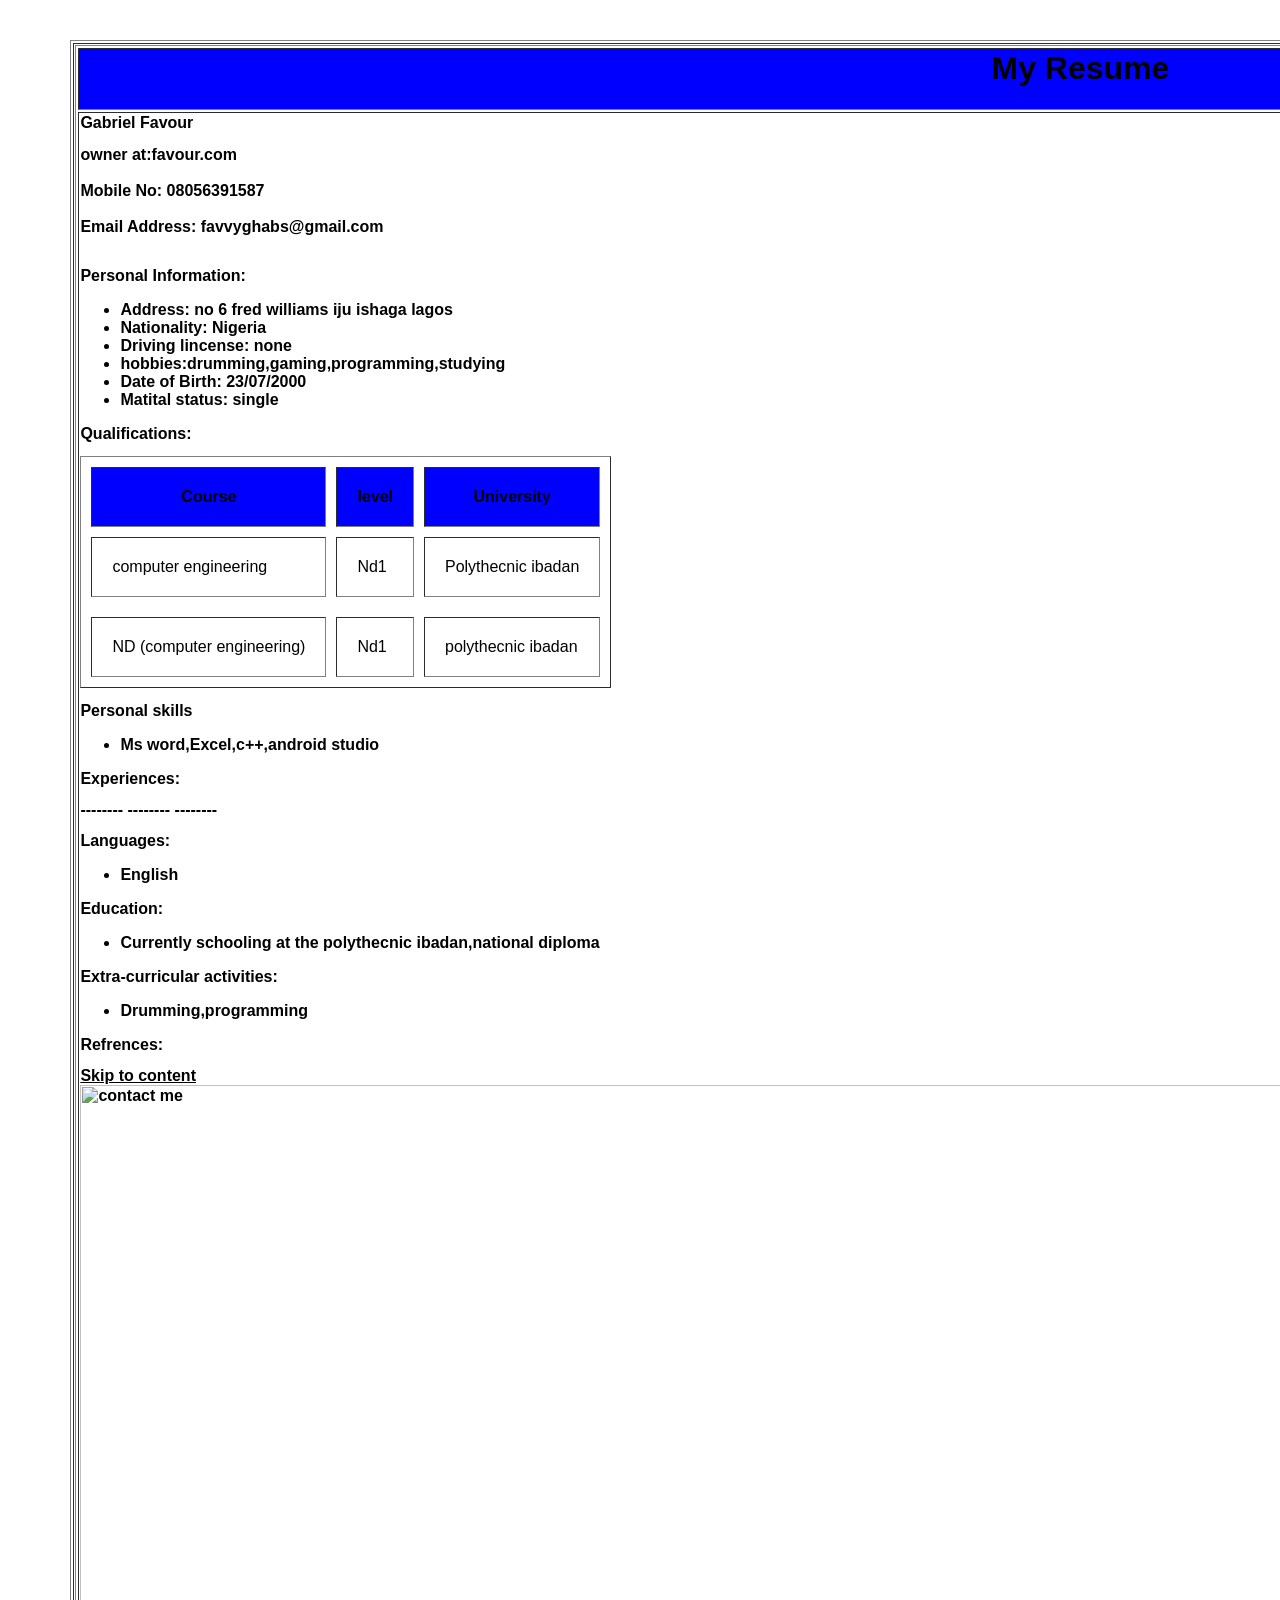
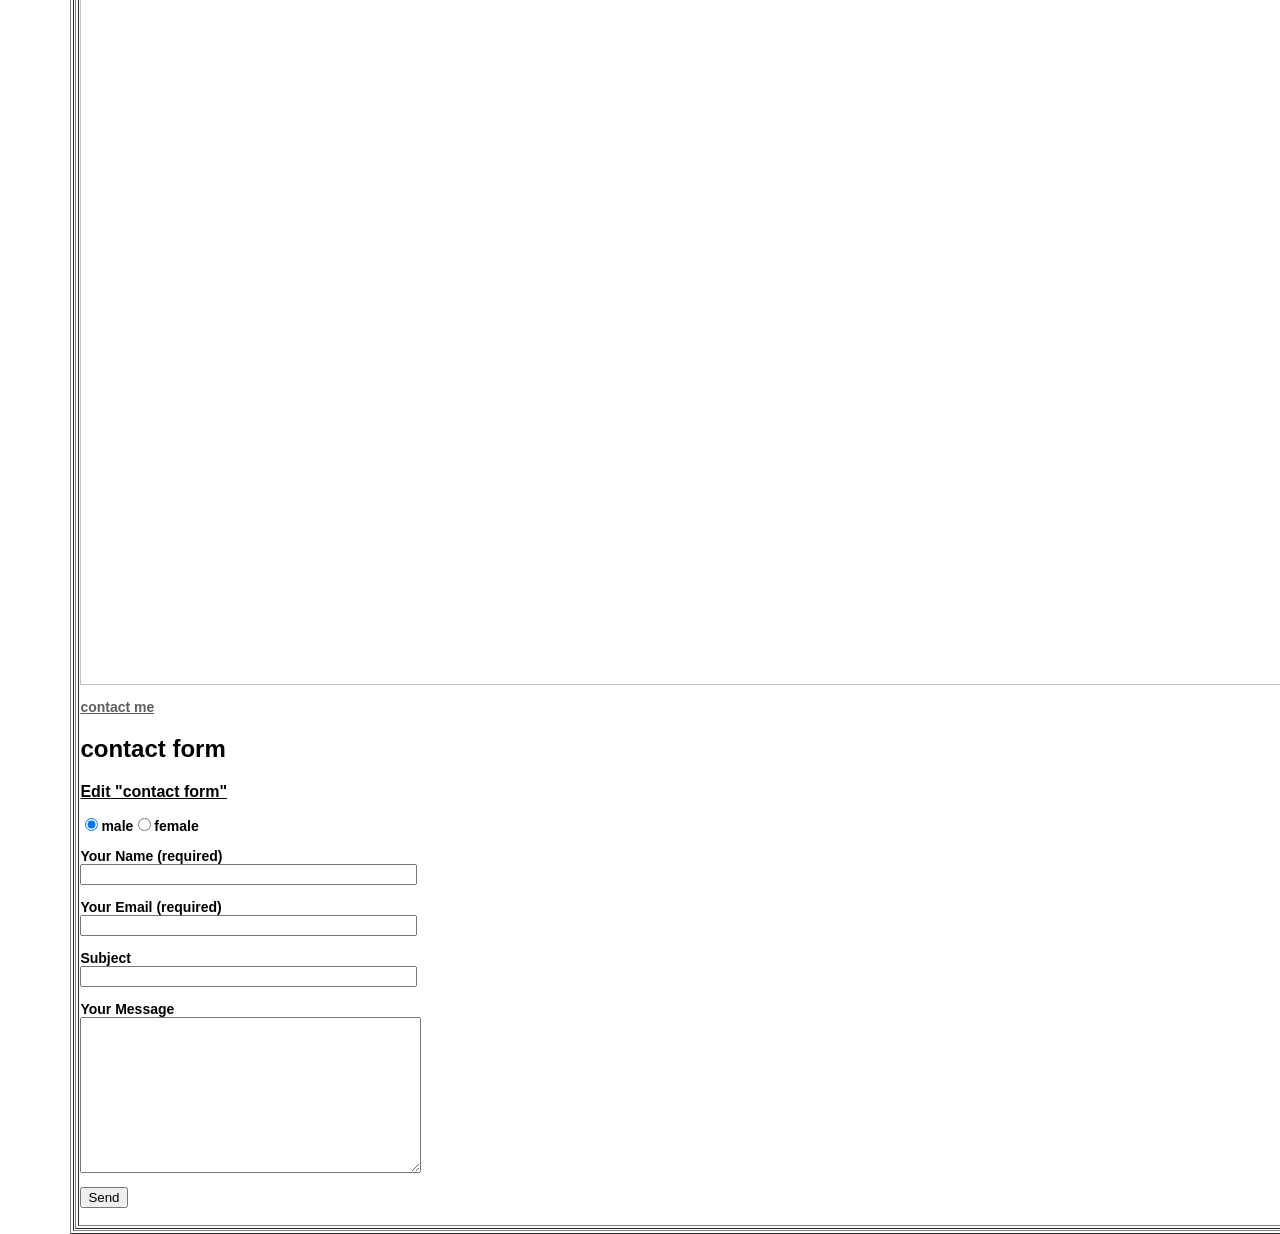
==== commit add353e4: "Update index.html" ====
--- a/index.html
+++ b/index.html
@@ -1,6 +1,6 @@
 <html>
 <head><title>My Resume </title></head>
-<link rel="stylesheet" type="text/css" href="css/style.css" />
+<link rel="stylesheet" type="text/css" href="style.css" />
 <body bgcolor="grey"> 
 <table border="1" width="100%" height="100%"> <th>
 <table border="1" align="center" width="60%">
@@ -40,16 +40,10 @@
 <ul><li>Drumming,programming</li></ul>
 <h2>Refrences:</h2>
 
- <html lang="en-US" class="no-js no-svg">
 <head>
-<meta charset="UTF-8">
-<meta name="viewport" content="width=device-width, initial-scale=1">
-<link rel="profile" href="http://gmpg.org/xfn/11">
 
 <script>(function(html){html.className = html.className.replace(/\bno-js\b/,'js')})(document.documentElement);</script>
 <title>&#8211; contact me</title>
-<link rel='dns-prefetch' href='//fonts.googleapis.com' />
-<link rel='dns-prefetch' href='//s.w.org' />
 <link href='https://fonts.gstatic.com' crossorigin rel='preconnect' />
 		<script type="text/javascript">
 			window._wpemojiSettings = {"baseUrl":"https:\/\/s.w.org\/images\/core\/emoji\/12.0.0-1\/72x72\/","ext":".png","svgUrl":"https:\/\/s.w.org\/images\/core\/emoji\/12.0.0-1\/svg\/","svgExt":".svg","source":{"concatemoji":"http:\/\/localhost\/press\/wp-includes\/js\/wp-emoji-release.min.js?ver=5.2.3"}};
@@ -67,32 +61,9 @@
 	vertical-align: -0.1em !important;
 	background: none !important;
 	padding: 0 !important;
-}
-</style>
-	<link rel='stylesheet' id='dashicons-css'  href='http://localhost/press/wp-includes/css/dashicons.min.css?ver=5.2.3' type='text/css' media='all' />
-<link rel='stylesheet' id='admin-bar-css'  href='http://localhost/press/wp-includes/css/admin-bar.min.css?ver=5.2.3' type='text/css' media='all' />
-<link rel='stylesheet' id='wp-block-library-css'  href='http://localhost/press/wp-includes/css/dist/block-library/style.min.css?ver=5.2.3' type='text/css' media='all' />
-<link rel='stylesheet' id='wp-block-library-theme-css'  href='http://localhost/press/wp-includes/css/dist/block-library/theme.min.css?ver=5.2.3' type='text/css' media='all' />
-<link rel='stylesheet' id='contact-form-7-css'  href='http://localhost/press/wp-content/plugins/contact-form-7/includes/css/styles.css?ver=5.1.4' type='text/css' media='all' />
-<link rel='stylesheet' id='twentyseventeen-fonts-css'  href='https://fonts.googleapis.com/css?family=Libre+Franklin%3A300%2C300i%2C400%2C400i%2C600%2C600i%2C800%2C800i&#038;subset=latin%2Clatin-ext' type='text/css' media='all' />
-<link rel='stylesheet' id='twentyseventeen-style-css'  href='http://localhost/press/wp-content/themes/twentyseventeen/style.css?ver=5.2.3' type='text/css' media='all' />
-<link rel='stylesheet' id='twentyseventeen-block-style-css'  href='http://localhost/press/wp-content/themes/twentyseventeen/assets/css/blocks.css?ver=1.1' type='text/css' media='all' />
-<!--[if lt IE 9]>
-<link rel='stylesheet' id='twentyseventeen-ie8-css'  href='http://localhost/press/wp-content/themes/twentyseventeen/assets/css/ie8.css?ver=1.0' type='text/css' media='all' />
-<![endif]-->
 <script type='text/javascript' src='http://localhost/press/wp-includes/js/jquery/jquery.js?ver=1.12.4-wp'></script>
 <script type='text/javascript' src='http://localhost/press/wp-includes/js/jquery/jquery-migrate.min.js?ver=1.4.1'></script>
 <!--[if lt IE 9]>
-<script type='text/javascript' src='http://localhost/press/wp-content/themes/twentyseventeen/assets/js/html5.js?ver=3.7.3'></script>
-<![endif]-->
-<link rel='https://api.w.org/' href='http://localhost/press/wp-json/' />
-<link rel="EditURI" type="application/rsd+xml" title="RSD" href="http://localhost/press/xmlrpc.php?rsd" />
-<link rel="wlwmanifest" type="application/wlwmanifest+xml" href="http://localhost/press/wp-includes/wlwmanifest.xml" /> 
-<meta name="generator" content="WordPress 5.2.3" />
-<link rel="canonical" href="http://localhost/press/contact-form-7/" />
-<link rel='shortlink' href='http://localhost/press/?p=10' />
-<link rel="alternate" type="application/json+oembed" href="http://localhost/press/wp-json/oembed/1.0/embed?url=http%3A%2F%2Flocalhost%2Fpress%2Fcontact-form-7%2F" />
-<link rel="alternate" type="text/xml+oembed" href="http://localhost/press/wp-json/oembed/1.0/embed?url=http%3A%2F%2Flocalhost%2Fpress%2Fcontact-form-7%2F&#038;format=xml" />
 		<style type="text/css">.recentcomments a{display:inline !important;padding:0 !important;margin:0 !important;}</style>
 				<style id="twentyseventeen-custom-header-styles" type="text/css">
 				.site-title a,
@@ -245,177 +216,12 @@
 				b[c] = b[c].replace( rcs, ' ' );
 				// The customizer requires postMessage and CORS (if the site is cross domain)
 				b[c] += ( window.postMessage && request ? ' ' : ' no-' ) + cs;
-			}());
-		</script>
-	<!--<![endif]-->
-		<svg style="position: absolute; width: 0; height: 0; overflow: hidden;" version="1.1" xmlns="http://www.w3.org/2000/svg" xmlns:xlink="http://www.w3.org/1999/xlink">
-<defs>
-<symbol id="icon-behance" viewBox="0 0 37 32">
-<path class="path1" d="M33 6.054h-9.125v2.214h9.125v-2.214zM28.5 13.661q-1.607 0-2.607 0.938t-1.107 2.545h7.286q-0.321-3.482-3.571-3.482zM28.786 24.107q1.125 0 2.179-0.571t1.357-1.554h3.946q-1.786 5.482-7.625 5.482-3.821 0-6.080-2.357t-2.259-6.196q0-3.714 2.33-6.17t6.009-2.455q2.464 0 4.295 1.214t2.732 3.196 0.902 4.429q0 0.304-0.036 0.839h-11.75q0 1.982 1.027 3.063t2.973 1.080zM4.946 23.214h5.286q3.661 0 3.661-2.982 0-3.214-3.554-3.214h-5.393v6.196zM4.946 13.625h5.018q1.393 0 2.205-0.652t0.813-2.027q0-2.571-3.393-2.571h-4.643v5.25zM0 4.536h10.607q1.554 0 2.768 0.25t2.259 0.848 1.607 1.723 0.563 2.75q0 3.232-3.071 4.696 2.036 0.571 3.071 2.054t1.036 3.643q0 1.339-0.438 2.438t-1.179 1.848-1.759 1.268-2.161 0.75-2.393 0.232h-10.911v-22.5z"></path>
-</symbol>
-<symbol id="icon-deviantart" viewBox="0 0 18 32">
-<path class="path1" d="M18.286 5.411l-5.411 10.393 0.429 0.554h4.982v7.411h-9.054l-0.786 0.536-2.536 4.875-0.536 0.536h-5.375v-5.411l5.411-10.411-0.429-0.536h-4.982v-7.411h9.054l0.786-0.536 2.536-4.875 0.536-0.536h5.375v5.411z"></path>
-</symbol>
-<symbol id="icon-medium" viewBox="0 0 32 32">
-<path class="path1" d="M10.661 7.518v20.946q0 0.446-0.223 0.759t-0.652 0.313q-0.304 0-0.589-0.143l-8.304-4.161q-0.375-0.179-0.634-0.598t-0.259-0.83v-20.357q0-0.357 0.179-0.607t0.518-0.25q0.25 0 0.786 0.268l9.125 4.571q0.054 0.054 0.054 0.089zM11.804 9.321l9.536 15.464-9.536-4.75v-10.714zM32 9.643v18.821q0 0.446-0.25 0.723t-0.679 0.277-0.839-0.232l-7.875-3.929zM31.946 7.5q0 0.054-4.58 7.491t-5.366 8.705l-6.964-11.321 5.786-9.411q0.304-0.5 0.929-0.5 0.25 0 0.464 0.107l9.661 4.821q0.071 0.036 0.071 0.107z"></path>
-</symbol>
-<symbol id="icon-slideshare" viewBox="0 0 32 32">
-<path class="path1" d="M15.589 13.214q0 1.482-1.134 2.545t-2.723 1.063-2.723-1.063-1.134-2.545q0-1.5 1.134-2.554t2.723-1.054 2.723 1.054 1.134 2.554zM24.554 13.214q0 1.482-1.125 2.545t-2.732 1.063q-1.589 0-2.723-1.063t-1.134-2.545q0-1.5 1.134-2.554t2.723-1.054q1.607 0 2.732 1.054t1.125 2.554zM28.571 16.429v-11.911q0-1.554-0.571-2.205t-1.982-0.652h-19.857q-1.482 0-2.009 0.607t-0.527 2.25v12.018q0.768 0.411 1.58 0.714t1.446 0.5 1.446 0.33 1.268 0.196 1.25 0.071 1.045 0.009 1.009-0.036 0.795-0.036q1.214-0.018 1.696 0.482 0.107 0.107 0.179 0.161 0.464 0.446 1.089 0.911 0.125-1.625 2.107-1.554 0.089 0 0.652 0.027t0.768 0.036 0.813 0.018 0.946-0.018 0.973-0.080 1.089-0.152 1.107-0.241 1.196-0.348 1.205-0.482 1.286-0.616zM31.482 16.339q-2.161 2.661-6.643 4.5 1.5 5.089-0.411 8.304-1.179 2.018-3.268 2.643-1.857 0.571-3.25-0.268-1.536-0.911-1.464-2.929l-0.018-5.821v-0.018q-0.143-0.036-0.438-0.107t-0.42-0.089l-0.018 6.036q0.071 2.036-1.482 2.929-1.411 0.839-3.268 0.268-2.089-0.643-3.25-2.679-1.875-3.214-0.393-8.268-4.482-1.839-6.643-4.5-0.446-0.661-0.071-1.125t1.071 0.018q0.054 0.036 0.196 0.125t0.196 0.143v-12.393q0-1.286 0.839-2.196t2.036-0.911h22.446q1.196 0 2.036 0.911t0.839 2.196v12.393l0.375-0.268q0.696-0.482 1.071-0.018t-0.071 1.125z"></path>
-</symbol>
-<symbol id="icon-snapchat-ghost" viewBox="0 0 30 32">
-<path class="path1" d="M15.143 2.286q2.393-0.018 4.295 1.223t2.92 3.438q0.482 1.036 0.482 3.196 0 0.839-0.161 3.411 0.25 0.125 0.5 0.125 0.321 0 0.911-0.241t0.911-0.241q0.518 0 1 0.321t0.482 0.821q0 0.571-0.563 0.964t-1.232 0.563-1.232 0.518-0.563 0.848q0 0.268 0.214 0.768 0.661 1.464 1.83 2.679t2.58 1.804q0.5 0.214 1.429 0.411 0.5 0.107 0.5 0.625 0 1.25-3.911 1.839-0.125 0.196-0.196 0.696t-0.25 0.83-0.589 0.33q-0.357 0-1.107-0.116t-1.143-0.116q-0.661 0-1.107 0.089-0.571 0.089-1.125 0.402t-1.036 0.679-1.036 0.723-1.357 0.598-1.768 0.241q-0.929 0-1.723-0.241t-1.339-0.598-1.027-0.723-1.036-0.679-1.107-0.402q-0.464-0.089-1.125-0.089-0.429 0-1.17 0.134t-1.045 0.134q-0.446 0-0.625-0.33t-0.25-0.848-0.196-0.714q-3.911-0.589-3.911-1.839 0-0.518 0.5-0.625 0.929-0.196 1.429-0.411 1.393-0.571 2.58-1.804t1.83-2.679q0.214-0.5 0.214-0.768 0-0.5-0.563-0.848t-1.241-0.527-1.241-0.563-0.563-0.938q0-0.482 0.464-0.813t0.982-0.33q0.268 0 0.857 0.232t0.946 0.232q0.321 0 0.571-0.125-0.161-2.536-0.161-3.393 0-2.179 0.482-3.214 1.143-2.446 3.071-3.536t4.714-1.125z"></path>
-</symbol>
-<symbol id="icon-yelp" viewBox="0 0 27 32">
-<path class="path1" d="M13.804 23.554v2.268q-0.018 5.214-0.107 5.446-0.214 0.571-0.911 0.714-0.964 0.161-3.241-0.679t-2.902-1.589q-0.232-0.268-0.304-0.643-0.018-0.214 0.071-0.464 0.071-0.179 0.607-0.839t3.232-3.857q0.018 0 1.071-1.25 0.268-0.339 0.705-0.438t0.884 0.063q0.429 0.179 0.67 0.518t0.223 0.75zM11.143 19.071q-0.054 0.982-0.929 1.25l-2.143 0.696q-4.911 1.571-5.214 1.571-0.625-0.036-0.964-0.643-0.214-0.446-0.304-1.339-0.143-1.357 0.018-2.973t0.536-2.223 1-0.571q0.232 0 3.607 1.375 1.25 0.518 2.054 0.839l1.5 0.607q0.411 0.161 0.634 0.545t0.205 0.866zM25.893 24.375q-0.125 0.964-1.634 2.875t-2.42 2.268q-0.661 0.25-1.125-0.125-0.25-0.179-3.286-5.125l-0.839-1.375q-0.25-0.375-0.205-0.821t0.348-0.821q0.625-0.768 1.482-0.464 0.018 0.018 2.125 0.714 3.625 1.179 4.321 1.42t0.839 0.366q0.5 0.393 0.393 1.089zM13.893 13.089q0.089 1.821-0.964 2.179-1.036 0.304-2.036-1.268l-6.75-10.679q-0.143-0.625 0.339-1.107 0.732-0.768 3.705-1.598t4.009-0.563q0.714 0.179 0.875 0.804 0.054 0.321 0.393 5.455t0.429 6.777zM25.714 15.018q0.054 0.696-0.464 1.054-0.268 0.179-5.875 1.536-1.196 0.268-1.625 0.411l0.018-0.036q-0.411 0.107-0.821-0.071t-0.661-0.571q-0.536-0.839 0-1.554 0.018-0.018 1.339-1.821 2.232-3.054 2.679-3.643t0.607-0.696q0.5-0.339 1.161-0.036 0.857 0.411 2.196 2.384t1.446 2.991v0.054z"></path>
-</symbol>
-<symbol id="icon-vine" viewBox="0 0 27 32">
-<path class="path1" d="M26.732 14.768v3.536q-1.804 0.411-3.536 0.411-1.161 2.429-2.955 4.839t-3.241 3.848-2.286 1.902q-1.429 0.804-2.893-0.054-0.5-0.304-1.080-0.777t-1.518-1.491-1.83-2.295-1.92-3.286-1.884-4.357-1.634-5.616-1.259-6.964h5.054q0.464 3.893 1.25 7.116t1.866 5.661 2.17 4.205 2.5 3.482q3.018-3.018 5.125-7.25-2.536-1.286-3.982-3.929t-1.446-5.946q0-3.429 1.857-5.616t5.071-2.188q3.179 0 4.875 1.884t1.696 5.313q0 2.839-1.036 5.107-0.125 0.018-0.348 0.054t-0.821 0.036-1.125-0.107-1.107-0.455-0.902-0.92q0.554-1.839 0.554-3.286 0-1.554-0.518-2.357t-1.411-0.804q-0.946 0-1.518 0.884t-0.571 2.509q0 3.321 1.875 5.241t4.768 1.92q1.107 0 2.161-0.25z"></path>
-</symbol>
-<symbol id="icon-vk" viewBox="0 0 35 32">
-<path class="path1" d="M34.232 9.286q0.411 1.143-2.679 5.25-0.429 0.571-1.161 1.518-1.393 1.786-1.607 2.339-0.304 0.732 0.25 1.446 0.304 0.375 1.446 1.464h0.018l0.071 0.071q2.518 2.339 3.411 3.946 0.054 0.089 0.116 0.223t0.125 0.473-0.009 0.607-0.446 0.491-1.054 0.223l-4.571 0.071q-0.429 0.089-1-0.089t-0.929-0.393l-0.357-0.214q-0.536-0.375-1.25-1.143t-1.223-1.384-1.089-1.036-1.009-0.277q-0.054 0.018-0.143 0.063t-0.304 0.259-0.384 0.527-0.304 0.929-0.116 1.384q0 0.268-0.063 0.491t-0.134 0.33l-0.071 0.089q-0.321 0.339-0.946 0.393h-2.054q-1.268 0.071-2.607-0.295t-2.348-0.946-1.839-1.179-1.259-1.027l-0.446-0.429q-0.179-0.179-0.491-0.536t-1.277-1.625-1.893-2.696-2.188-3.768-2.33-4.857q-0.107-0.286-0.107-0.482t0.054-0.286l0.071-0.107q0.268-0.339 1.018-0.339l4.893-0.036q0.214 0.036 0.411 0.116t0.286 0.152l0.089 0.054q0.286 0.196 0.429 0.571 0.357 0.893 0.821 1.848t0.732 1.455l0.286 0.518q0.518 1.071 1 1.857t0.866 1.223 0.741 0.688 0.607 0.25 0.482-0.089q0.036-0.018 0.089-0.089t0.214-0.393 0.241-0.839 0.17-1.446 0-2.232q-0.036-0.714-0.161-1.304t-0.25-0.821l-0.107-0.214q-0.446-0.607-1.518-0.768-0.232-0.036 0.089-0.429 0.304-0.339 0.679-0.536 0.946-0.464 4.268-0.429 1.464 0.018 2.411 0.232 0.357 0.089 0.598 0.241t0.366 0.429 0.188 0.571 0.063 0.813-0.018 0.982-0.045 1.259-0.027 1.473q0 0.196-0.018 0.75t-0.009 0.857 0.063 0.723 0.205 0.696 0.402 0.438q0.143 0.036 0.304 0.071t0.464-0.196 0.679-0.616 0.929-1.196 1.214-1.92q1.071-1.857 1.911-4.018 0.071-0.179 0.179-0.313t0.196-0.188l0.071-0.054 0.089-0.045t0.232-0.054 0.357-0.009l5.143-0.036q0.696-0.089 1.143 0.045t0.554 0.295z"></path>
-</symbol>
-<symbol id="icon-search" viewBox="0 0 30 32">
-<path class="path1" d="M20.571 14.857q0-3.304-2.348-5.652t-5.652-2.348-5.652 2.348-2.348 5.652 2.348 5.652 5.652 2.348 5.652-2.348 2.348-5.652zM29.714 29.714q0 0.929-0.679 1.607t-1.607 0.679q-0.964 0-1.607-0.679l-6.125-6.107q-3.196 2.214-7.125 2.214-2.554 0-4.884-0.991t-4.018-2.679-2.679-4.018-0.991-4.884 0.991-4.884 2.679-4.018 4.018-2.679 4.884-0.991 4.884 0.991 4.018 2.679 2.679 4.018 0.991 4.884q0 3.929-2.214 7.125l6.125 6.125q0.661 0.661 0.661 1.607z"></path>
-</symbol>
-<symbol id="icon-envelope-o" viewBox="0 0 32 32">
-<path class="path1" d="M29.714 26.857v-13.714q-0.571 0.643-1.232 1.179-4.786 3.679-7.607 6.036-0.911 0.768-1.482 1.196t-1.545 0.866-1.83 0.438h-0.036q-0.857 0-1.83-0.438t-1.545-0.866-1.482-1.196q-2.821-2.357-7.607-6.036-0.661-0.536-1.232-1.179v13.714q0 0.232 0.17 0.402t0.402 0.17h26.286q0.232 0 0.402-0.17t0.17-0.402zM29.714 8.089v-0.438t-0.009-0.232-0.054-0.223-0.098-0.161-0.161-0.134-0.25-0.045h-26.286q-0.232 0-0.402 0.17t-0.17 0.402q0 3 2.625 5.071 3.446 2.714 7.161 5.661 0.107 0.089 0.625 0.527t0.821 0.67 0.795 0.563 0.902 0.491 0.768 0.161h0.036q0.357 0 0.768-0.161t0.902-0.491 0.795-0.563 0.821-0.67 0.625-0.527q3.714-2.946 7.161-5.661 0.964-0.768 1.795-2.063t0.83-2.348zM32 7.429v19.429q0 1.179-0.839 2.018t-2.018 0.839h-26.286q-1.179 0-2.018-0.839t-0.839-2.018v-19.429q0-1.179 0.839-2.018t2.018-0.839h26.286q1.179 0 2.018 0.839t0.839 2.018z"></path>
-</symbol>
-<symbol id="icon-close" viewBox="0 0 25 32">
-<path class="path1" d="M23.179 23.607q0 0.714-0.5 1.214l-2.429 2.429q-0.5 0.5-1.214 0.5t-1.214-0.5l-5.25-5.25-5.25 5.25q-0.5 0.5-1.214 0.5t-1.214-0.5l-2.429-2.429q-0.5-0.5-0.5-1.214t0.5-1.214l5.25-5.25-5.25-5.25q-0.5-0.5-0.5-1.214t0.5-1.214l2.429-2.429q0.5-0.5 1.214-0.5t1.214 0.5l5.25 5.25 5.25-5.25q0.5-0.5 1.214-0.5t1.214 0.5l2.429 2.429q0.5 0.5 0.5 1.214t-0.5 1.214l-5.25 5.25 5.25 5.25q0.5 0.5 0.5 1.214z"></path>
-</symbol>
-<symbol id="icon-angle-down" viewBox="0 0 21 32">
-<path class="path1" d="M19.196 13.143q0 0.232-0.179 0.411l-8.321 8.321q-0.179 0.179-0.411 0.179t-0.411-0.179l-8.321-8.321q-0.179-0.179-0.179-0.411t0.179-0.411l0.893-0.893q0.179-0.179 0.411-0.179t0.411 0.179l7.018 7.018 7.018-7.018q0.179-0.179 0.411-0.179t0.411 0.179l0.893 0.893q0.179 0.179 0.179 0.411z"></path>
-</symbol>
-<symbol id="icon-folder-open" viewBox="0 0 34 32">
-<path class="path1" d="M33.554 17q0 0.554-0.554 1.179l-6 7.071q-0.768 0.911-2.152 1.545t-2.563 0.634h-19.429q-0.607 0-1.080-0.232t-0.473-0.768q0-0.554 0.554-1.179l6-7.071q0.768-0.911 2.152-1.545t2.563-0.634h19.429q0.607 0 1.080 0.232t0.473 0.768zM27.429 10.857v2.857h-14.857q-1.679 0-3.518 0.848t-2.929 2.134l-6.107 7.179q0-0.071-0.009-0.223t-0.009-0.223v-17.143q0-1.643 1.179-2.821t2.821-1.179h5.714q1.643 0 2.821 1.179t1.179 2.821v0.571h9.714q1.643 0 2.821 1.179t1.179 2.821z"></path>
-</symbol>
-<symbol id="icon-twitter" viewBox="0 0 30 32">
-<path class="path1" d="M28.929 7.286q-1.196 1.75-2.893 2.982 0.018 0.25 0.018 0.75 0 2.321-0.679 4.634t-2.063 4.437-3.295 3.759-4.607 2.607-5.768 0.973q-4.839 0-8.857-2.589 0.625 0.071 1.393 0.071 4.018 0 7.161-2.464-1.875-0.036-3.357-1.152t-2.036-2.848q0.589 0.089 1.089 0.089 0.768 0 1.518-0.196-2-0.411-3.313-1.991t-1.313-3.67v-0.071q1.214 0.679 2.607 0.732-1.179-0.786-1.875-2.054t-0.696-2.75q0-1.571 0.786-2.911 2.161 2.661 5.259 4.259t6.634 1.777q-0.143-0.679-0.143-1.321 0-2.393 1.688-4.080t4.080-1.688q2.5 0 4.214 1.821 1.946-0.375 3.661-1.393-0.661 2.054-2.536 3.179 1.661-0.179 3.321-0.893z"></path>
-</symbol>
-<symbol id="icon-facebook" viewBox="0 0 19 32">
-<path class="path1" d="M17.125 0.214v4.714h-2.804q-1.536 0-2.071 0.643t-0.536 1.929v3.375h5.232l-0.696 5.286h-4.536v13.554h-5.464v-13.554h-4.554v-5.286h4.554v-3.893q0-3.321 1.857-5.152t4.946-1.83q2.625 0 4.071 0.214z"></path>
-</symbol>
-<symbol id="icon-github" viewBox="0 0 27 32">
-<path class="path1" d="M13.714 2.286q3.732 0 6.884 1.839t4.991 4.991 1.839 6.884q0 4.482-2.616 8.063t-6.759 4.955q-0.482 0.089-0.714-0.125t-0.232-0.536q0-0.054 0.009-1.366t0.009-2.402q0-1.732-0.929-2.536 1.018-0.107 1.83-0.321t1.679-0.696 1.446-1.188 0.946-1.875 0.366-2.688q0-2.125-1.411-3.679 0.661-1.625-0.143-3.643-0.5-0.161-1.446 0.196t-1.643 0.786l-0.679 0.429q-1.661-0.464-3.429-0.464t-3.429 0.464q-0.286-0.196-0.759-0.482t-1.491-0.688-1.518-0.241q-0.804 2.018-0.143 3.643-1.411 1.554-1.411 3.679 0 1.518 0.366 2.679t0.938 1.875 1.438 1.196 1.679 0.696 1.83 0.321q-0.696 0.643-0.875 1.839-0.375 0.179-0.804 0.268t-1.018 0.089-1.17-0.384-0.991-1.116q-0.339-0.571-0.866-0.929t-0.884-0.429l-0.357-0.054q-0.375 0-0.518 0.080t-0.089 0.205 0.161 0.25 0.232 0.214l0.125 0.089q0.393 0.179 0.777 0.679t0.563 0.911l0.179 0.411q0.232 0.679 0.786 1.098t1.196 0.536 1.241 0.125 0.991-0.063l0.411-0.071q0 0.679 0.009 1.58t0.009 0.973q0 0.321-0.232 0.536t-0.714 0.125q-4.143-1.375-6.759-4.955t-2.616-8.063q0-3.732 1.839-6.884t4.991-4.991 6.884-1.839zM5.196 21.982q0.054-0.125-0.125-0.214-0.179-0.054-0.232 0.036-0.054 0.125 0.125 0.214 0.161 0.107 0.232-0.036zM5.75 22.589q0.125-0.089-0.036-0.286-0.179-0.161-0.286-0.054-0.125 0.089 0.036 0.286 0.179 0.179 0.286 0.054zM6.286 23.393q0.161-0.125 0-0.339-0.143-0.232-0.304-0.107-0.161 0.089 0 0.321t0.304 0.125zM7.036 24.143q0.143-0.143-0.071-0.339-0.214-0.214-0.357-0.054-0.161 0.143 0.071 0.339 0.214 0.214 0.357 0.054zM8.054 24.589q0.054-0.196-0.232-0.286-0.268-0.071-0.339 0.125t0.232 0.268q0.268 0.107 0.339-0.107zM9.179 24.679q0-0.232-0.304-0.196-0.286 0-0.286 0.196 0 0.232 0.304 0.196 0.286 0 0.286-0.196zM10.214 24.5q-0.036-0.196-0.321-0.161-0.286 0.054-0.25 0.268t0.321 0.143 0.25-0.25z"></path>
-</symbol>
-<symbol id="icon-bars" viewBox="0 0 27 32">
-<path class="path1" d="M27.429 24v2.286q0 0.464-0.339 0.804t-0.804 0.339h-25.143q-0.464 0-0.804-0.339t-0.339-0.804v-2.286q0-0.464 0.339-0.804t0.804-0.339h25.143q0.464 0 0.804 0.339t0.339 0.804zM27.429 14.857v2.286q0 0.464-0.339 0.804t-0.804 0.339h-25.143q-0.464 0-0.804-0.339t-0.339-0.804v-2.286q0-0.464 0.339-0.804t0.804-0.339h25.143q0.464 0 0.804 0.339t0.339 0.804zM27.429 5.714v2.286q0 0.464-0.339 0.804t-0.804 0.339h-25.143q-0.464 0-0.804-0.339t-0.339-0.804v-2.286q0-0.464 0.339-0.804t0.804-0.339h25.143q0.464 0 0.804 0.339t0.339 0.804z"></path>
-</symbol>
-<symbol id="icon-google-plus" viewBox="0 0 41 32">
-<path class="path1" d="M25.661 16.304q0 3.714-1.554 6.616t-4.429 4.536-6.589 1.634q-2.661 0-5.089-1.036t-4.179-2.786-2.786-4.179-1.036-5.089 1.036-5.089 2.786-4.179 4.179-2.786 5.089-1.036q5.107 0 8.768 3.429l-3.554 3.411q-2.089-2.018-5.214-2.018-2.196 0-4.063 1.107t-2.955 3.009-1.089 4.152 1.089 4.152 2.955 3.009 4.063 1.107q1.482 0 2.723-0.411t2.045-1.027 1.402-1.402 0.875-1.482 0.384-1.321h-7.429v-4.5h12.357q0.214 1.125 0.214 2.179zM41.143 14.125v3.75h-3.732v3.732h-3.75v-3.732h-3.732v-3.75h3.732v-3.732h3.75v3.732h3.732z"></path>
-</symbol>
-<symbol id="icon-linkedin" viewBox="0 0 27 32">
-<path class="path1" d="M6.232 11.161v17.696h-5.893v-17.696h5.893zM6.607 5.696q0.018 1.304-0.902 2.179t-2.42 0.875h-0.036q-1.464 0-2.357-0.875t-0.893-2.179q0-1.321 0.92-2.188t2.402-0.866 2.375 0.866 0.911 2.188zM27.429 18.714v10.143h-5.875v-9.464q0-1.875-0.723-2.938t-2.259-1.063q-1.125 0-1.884 0.616t-1.134 1.527q-0.196 0.536-0.196 1.446v9.875h-5.875q0.036-7.125 0.036-11.554t-0.018-5.286l-0.018-0.857h5.875v2.571h-0.036q0.357-0.571 0.732-1t1.009-0.929 1.554-0.777 2.045-0.277q3.054 0 4.911 2.027t1.857 5.938z"></path>
-</symbol>
-<symbol id="icon-quote-right" viewBox="0 0 30 32">
-<path class="path1" d="M13.714 5.714v12.571q0 1.857-0.723 3.545t-1.955 2.92-2.92 1.955-3.545 0.723h-1.143q-0.464 0-0.804-0.339t-0.339-0.804v-2.286q0-0.464 0.339-0.804t0.804-0.339h1.143q1.893 0 3.232-1.339t1.339-3.232v-0.571q0-0.714-0.5-1.214t-1.214-0.5h-4q-1.429 0-2.429-1t-1-2.429v-6.857q0-1.429 1-2.429t2.429-1h6.857q1.429 0 2.429 1t1 2.429zM29.714 5.714v12.571q0 1.857-0.723 3.545t-1.955 2.92-2.92 1.955-3.545 0.723h-1.143q-0.464 0-0.804-0.339t-0.339-0.804v-2.286q0-0.464 0.339-0.804t0.804-0.339h1.143q1.893 0 3.232-1.339t1.339-3.232v-0.571q0-0.714-0.5-1.214t-1.214-0.5h-4q-1.429 0-2.429-1t-1-2.429v-6.857q0-1.429 1-2.429t2.429-1h6.857q1.429 0 2.429 1t1 2.429z"></path>
-</symbol>
-<symbol id="icon-mail-reply" viewBox="0 0 32 32">
-<path class="path1" d="M32 20q0 2.964-2.268 8.054-0.054 0.125-0.188 0.429t-0.241 0.536-0.232 0.393q-0.214 0.304-0.5 0.304-0.268 0-0.42-0.179t-0.152-0.446q0-0.161 0.045-0.473t0.045-0.42q0.089-1.214 0.089-2.196 0-1.804-0.313-3.232t-0.866-2.473-1.429-1.804-1.884-1.241-2.375-0.759-2.75-0.384-3.134-0.107h-4v4.571q0 0.464-0.339 0.804t-0.804 0.339-0.804-0.339l-9.143-9.143q-0.339-0.339-0.339-0.804t0.339-0.804l9.143-9.143q0.339-0.339 0.804-0.339t0.804 0.339 0.339 0.804v4.571h4q12.732 0 15.625 7.196 0.946 2.393 0.946 5.946z"></path>
-</symbol>
-<symbol id="icon-youtube" viewBox="0 0 27 32">
-<path class="path1" d="M17.339 22.214v3.768q0 1.196-0.696 1.196-0.411 0-0.804-0.393v-5.375q0.393-0.393 0.804-0.393 0.696 0 0.696 1.196zM23.375 22.232v0.821h-1.607v-0.821q0-1.214 0.804-1.214t0.804 1.214zM6.125 18.339h1.911v-1.679h-5.571v1.679h1.875v10.161h1.786v-10.161zM11.268 28.5h1.589v-8.821h-1.589v6.75q-0.536 0.75-1.018 0.75-0.321 0-0.375-0.375-0.018-0.054-0.018-0.625v-6.5h-1.589v6.982q0 0.875 0.143 1.304 0.214 0.661 1.036 0.661 0.857 0 1.821-1.089v0.964zM18.929 25.857v-3.518q0-1.304-0.161-1.768-0.304-1-1.268-1-0.893 0-1.661 0.964v-3.875h-1.589v11.839h1.589v-0.857q0.804 0.982 1.661 0.982 0.964 0 1.268-0.982 0.161-0.482 0.161-1.786zM24.964 25.679v-0.232h-1.625q0 0.911-0.036 1.089-0.125 0.643-0.714 0.643-0.821 0-0.821-1.232v-1.554h3.196v-1.839q0-1.411-0.482-2.071-0.696-0.911-1.893-0.911-1.214 0-1.911 0.911-0.5 0.661-0.5 2.071v3.089q0 1.411 0.518 2.071 0.696 0.911 1.929 0.911 1.286 0 1.929-0.946 0.321-0.482 0.375-0.964 0.036-0.161 0.036-1.036zM14.107 9.375v-3.75q0-1.232-0.768-1.232t-0.768 1.232v3.75q0 1.25 0.768 1.25t0.768-1.25zM26.946 22.786q0 4.179-0.464 6.25-0.25 1.054-1.036 1.768t-1.821 0.821q-3.286 0.375-9.911 0.375t-9.911-0.375q-1.036-0.107-1.83-0.821t-1.027-1.768q-0.464-2-0.464-6.25 0-4.179 0.464-6.25 0.25-1.054 1.036-1.768t1.839-0.839q3.268-0.357 9.893-0.357t9.911 0.357q1.036 0.125 1.83 0.839t1.027 1.768q0.464 2 0.464 6.25zM9.125 0h1.821l-2.161 7.125v4.839h-1.786v-4.839q-0.25-1.321-1.089-3.786-0.661-1.839-1.161-3.339h1.893l1.268 4.696zM15.732 5.946v3.125q0 1.446-0.5 2.107-0.661 0.911-1.893 0.911-1.196 0-1.875-0.911-0.5-0.679-0.5-2.107v-3.125q0-1.429 0.5-2.089 0.679-0.911 1.875-0.911 1.232 0 1.893 0.911 0.5 0.661 0.5 2.089zM21.714 3.054v8.911h-1.625v-0.982q-0.946 1.107-1.839 1.107-0.821 0-1.054-0.661-0.143-0.429-0.143-1.339v-7.036h1.625v6.554q0 0.589 0.018 0.625 0.054 0.393 0.375 0.393 0.482 0 1.018-0.768v-6.804h1.625z"></path>
-</symbol>
-<symbol id="icon-dropbox" viewBox="0 0 32 32">
-<path class="path1" d="M7.179 12.625l8.821 5.446-6.107 5.089-8.75-5.696zM24.786 22.536v1.929l-8.75 5.232v0.018l-0.018-0.018-0.018 0.018v-0.018l-8.732-5.232v-1.929l2.625 1.714 6.107-5.071v-0.036l0.018 0.018 0.018-0.018v0.036l6.125 5.071zM9.893 2.107l6.107 5.089-8.821 5.429-6.036-4.821zM24.821 12.625l6.036 4.839-8.732 5.696-6.125-5.089zM22.125 2.107l8.732 5.696-6.036 4.821-8.821-5.429z"></path>
-</symbol>
-<symbol id="icon-instagram" viewBox="0 0 27 32">
-<path class="path1" d="M18.286 16q0-1.893-1.339-3.232t-3.232-1.339-3.232 1.339-1.339 3.232 1.339 3.232 3.232 1.339 3.232-1.339 1.339-3.232zM20.75 16q0 2.929-2.054 4.982t-4.982 2.054-4.982-2.054-2.054-4.982 2.054-4.982 4.982-2.054 4.982 2.054 2.054 4.982zM22.679 8.679q0 0.679-0.482 1.161t-1.161 0.482-1.161-0.482-0.482-1.161 0.482-1.161 1.161-0.482 1.161 0.482 0.482 1.161zM13.714 4.75q-0.125 0-1.366-0.009t-1.884 0-1.723 0.054-1.839 0.179-1.277 0.33q-0.893 0.357-1.571 1.036t-1.036 1.571q-0.196 0.518-0.33 1.277t-0.179 1.839-0.054 1.723 0 1.884 0.009 1.366-0.009 1.366 0 1.884 0.054 1.723 0.179 1.839 0.33 1.277q0.357 0.893 1.036 1.571t1.571 1.036q0.518 0.196 1.277 0.33t1.839 0.179 1.723 0.054 1.884 0 1.366-0.009 1.366 0.009 1.884 0 1.723-0.054 1.839-0.179 1.277-0.33q0.893-0.357 1.571-1.036t1.036-1.571q0.196-0.518 0.33-1.277t0.179-1.839 0.054-1.723 0-1.884-0.009-1.366 0.009-1.366 0-1.884-0.054-1.723-0.179-1.839-0.33-1.277q-0.357-0.893-1.036-1.571t-1.571-1.036q-0.518-0.196-1.277-0.33t-1.839-0.179-1.723-0.054-1.884 0-1.366 0.009zM27.429 16q0 4.089-0.089 5.661-0.179 3.714-2.214 5.75t-5.75 2.214q-1.571 0.089-5.661 0.089t-5.661-0.089q-3.714-0.179-5.75-2.214t-2.214-5.75q-0.089-1.571-0.089-5.661t0.089-5.661q0.179-3.714 2.214-5.75t5.75-2.214q1.571-0.089 5.661-0.089t5.661 0.089q3.714 0.179 5.75 2.214t2.214 5.75q0.089 1.571 0.089 5.661z"></path>
-</symbol>
-<symbol id="icon-flickr" viewBox="0 0 27 32">
-<path class="path1" d="M22.286 2.286q2.125 0 3.634 1.509t1.509 3.634v17.143q0 2.125-1.509 3.634t-3.634 1.509h-17.143q-2.125 0-3.634-1.509t-1.509-3.634v-17.143q0-2.125 1.509-3.634t3.634-1.509h17.143zM12.464 16q0-1.571-1.107-2.679t-2.679-1.107-2.679 1.107-1.107 2.679 1.107 2.679 2.679 1.107 2.679-1.107 1.107-2.679zM22.536 16q0-1.571-1.107-2.679t-2.679-1.107-2.679 1.107-1.107 2.679 1.107 2.679 2.679 1.107 2.679-1.107 1.107-2.679z"></path>
-</symbol>
-<symbol id="icon-tumblr" viewBox="0 0 19 32">
-<path class="path1" d="M16.857 23.732l1.429 4.232q-0.411 0.625-1.982 1.179t-3.161 0.571q-1.857 0.036-3.402-0.464t-2.545-1.321-1.696-1.893-0.991-2.143-0.295-2.107v-9.714h-3v-3.839q1.286-0.464 2.304-1.241t1.625-1.607 1.036-1.821 0.607-1.768 0.268-1.58q0.018-0.089 0.080-0.152t0.134-0.063h4.357v7.571h5.946v4.5h-5.964v9.25q0 0.536 0.116 1t0.402 0.938 0.884 0.741 1.455 0.25q1.393-0.036 2.393-0.518z"></path>
-</symbol>
-<symbol id="icon-dockerhub" viewBox="0 0 24 28">
-<path class="path1" d="M1.597 10.257h2.911v2.83H1.597v-2.83zm3.573 0h2.91v2.83H5.17v-2.83zm0-3.627h2.91v2.829H5.17V6.63zm3.57 3.627h2.912v2.83H8.74v-2.83zm0-3.627h2.912v2.829H8.74V6.63zm3.573 3.627h2.911v2.83h-2.911v-2.83zm0-3.627h2.911v2.829h-2.911V6.63zm3.572 3.627h2.911v2.83h-2.911v-2.83zM12.313 3h2.911v2.83h-2.911V3zm-6.65 14.173c-.449 0-.812.354-.812.788 0 .435.364.788.812.788.447 0 .811-.353.811-.788 0-.434-.363-.788-.811-.788"></path>
-<path class="path2" d="M28.172 11.721c-.978-.549-2.278-.624-3.388-.306-.136-1.146-.91-2.149-1.83-2.869l-.366-.286-.307.345c-.618.692-.8 1.845-.718 2.73.063.651.273 1.312.685 1.834-.313.183-.668.328-.985.434-.646.212-1.347.33-2.028.33H.083l-.042.429c-.137 1.432.065 2.866.674 4.173l.262.519.03.048c1.8 2.973 4.963 4.225 8.41 4.225 6.672 0 12.174-2.896 14.702-9.015 1.689.085 3.417-.4 4.243-1.968l.211-.4-.401-.223zM5.664 19.458c-.85 0-1.542-.671-1.542-1.497 0-.825.691-1.498 1.541-1.498.849 0 1.54.672 1.54 1.497s-.69 1.498-1.539 1.498z"></path>
-</symbol>
-<symbol id="icon-dribbble" viewBox="0 0 27 32">
-<path class="path1" d="M18.286 26.786q-0.75-4.304-2.5-8.893h-0.036l-0.036 0.018q-0.286 0.107-0.768 0.295t-1.804 0.875-2.446 1.464-2.339 2.045-1.839 2.643l-0.268-0.196q3.286 2.679 7.464 2.679 2.357 0 4.571-0.929zM14.982 15.946q-0.375-0.875-0.946-1.982-5.554 1.661-12.018 1.661-0.018 0.125-0.018 0.375 0 2.214 0.786 4.223t2.214 3.598q0.893-1.589 2.205-2.973t2.545-2.223 2.33-1.446 1.777-0.857l0.661-0.232q0.071-0.018 0.232-0.063t0.232-0.080zM13.071 12.161q-2.143-3.804-4.357-6.75-2.464 1.161-4.179 3.321t-2.286 4.857q5.393 0 10.821-1.429zM25.286 17.857q-3.75-1.071-7.304-0.518 1.554 4.268 2.286 8.375 1.982-1.339 3.304-3.384t1.714-4.473zM10.911 4.625q-0.018 0-0.036 0.018 0.018-0.018 0.036-0.018zM21.446 7.214q-3.304-2.929-7.732-2.929-1.357 0-2.768 0.339 2.339 3.036 4.393 6.821 1.232-0.464 2.321-1.080t1.723-1.098 1.17-1.018 0.67-0.723zM25.429 15.875q-0.054-4.143-2.661-7.321l-0.018 0.018q-0.161 0.214-0.339 0.438t-0.777 0.795-1.268 1.080-1.786 1.161-2.348 1.152q0.446 0.946 0.786 1.696 0.036 0.107 0.116 0.313t0.134 0.295q0.643-0.089 1.33-0.125t1.313-0.036 1.232 0.027 1.143 0.071 1.009 0.098 0.857 0.116 0.652 0.107 0.446 0.080zM27.429 16q0 3.732-1.839 6.884t-4.991 4.991-6.884 1.839-6.884-1.839-4.991-4.991-1.839-6.884 1.839-6.884 4.991-4.991 6.884-1.839 6.884 1.839 4.991 4.991 1.839 6.884z"></path>
-</symbol>
-<symbol id="icon-skype" viewBox="0 0 27 32">
-<path class="path1" d="M20.946 18.982q0-0.893-0.348-1.634t-0.866-1.223-1.304-0.875-1.473-0.607-1.563-0.411l-1.857-0.429q-0.536-0.125-0.786-0.188t-0.625-0.205-0.536-0.286-0.295-0.375-0.134-0.536q0-1.375 2.571-1.375 0.768 0 1.375 0.214t0.964 0.509 0.679 0.598 0.714 0.518 0.857 0.214q0.839 0 1.348-0.571t0.509-1.375q0-0.982-1-1.777t-2.536-1.205-3.25-0.411q-1.214 0-2.357 0.277t-2.134 0.839-1.589 1.554-0.598 2.295q0 1.089 0.339 1.902t1 1.348 1.429 0.866 1.839 0.58l2.607 0.643q1.607 0.393 2 0.643 0.571 0.357 0.571 1.071 0 0.696-0.714 1.152t-1.875 0.455q-0.911 0-1.634-0.286t-1.161-0.688-0.813-0.804-0.821-0.688-0.964-0.286q-0.893 0-1.348 0.536t-0.455 1.339q0 1.643 2.179 2.813t5.196 1.17q1.304 0 2.5-0.33t2.188-0.955 1.58-1.67 0.589-2.348zM27.429 22.857q0 2.839-2.009 4.848t-4.848 2.009q-2.321 0-4.179-1.429-1.375 0.286-2.679 0.286-2.554 0-4.884-0.991t-4.018-2.679-2.679-4.018-0.991-4.884q0-1.304 0.286-2.679-1.429-1.857-1.429-4.179 0-2.839 2.009-4.848t4.848-2.009q2.321 0 4.179 1.429 1.375-0.286 2.679-0.286 2.554 0 4.884 0.991t4.018 2.679 2.679 4.018 0.991 4.884q0 1.304-0.286 2.679 1.429 1.857 1.429 4.179z"></path>
-</symbol>
-<symbol id="icon-foursquare" viewBox="0 0 23 32">
-<path class="path1" d="M17.857 7.75l0.661-3.464q0.089-0.411-0.161-0.714t-0.625-0.304h-12.714q-0.411 0-0.688 0.304t-0.277 0.661v19.661q0 0.125 0.107 0.018l5.196-6.286q0.411-0.464 0.679-0.598t0.857-0.134h4.268q0.393 0 0.661-0.259t0.321-0.527q0.429-2.321 0.661-3.411 0.071-0.375-0.205-0.714t-0.652-0.339h-5.25q-0.518 0-0.857-0.339t-0.339-0.857v-0.75q0-0.518 0.339-0.848t0.857-0.33h6.179q0.321 0 0.625-0.241t0.357-0.527zM21.911 3.786q-0.268 1.304-0.955 4.759t-1.241 6.25-0.625 3.098q-0.107 0.393-0.161 0.58t-0.25 0.58-0.438 0.589-0.688 0.375-1.036 0.179h-4.839q-0.232 0-0.393 0.179-0.143 0.161-7.607 8.821-0.393 0.446-1.045 0.509t-0.866-0.098q-0.982-0.393-0.982-1.75v-25.179q0-0.982 0.679-1.83t2.143-0.848h15.857q1.696 0 2.268 0.946t0.179 2.839zM21.911 3.786l-2.821 14.107q0.071-0.304 0.625-3.098t1.241-6.25 0.955-4.759z"></path>
-</symbol>
-<symbol id="icon-wordpress" viewBox="0 0 32 32">
-<path class="path1" d="M2.268 16q0-2.911 1.196-5.589l6.554 17.946q-3.5-1.696-5.625-5.018t-2.125-7.339zM25.268 15.304q0 0.339-0.045 0.688t-0.179 0.884-0.205 0.786-0.313 1.054-0.313 1.036l-1.357 4.571-4.964-14.75q0.821-0.054 1.571-0.143 0.339-0.036 0.464-0.33t-0.045-0.554-0.509-0.241l-3.661 0.179q-1.339-0.018-3.607-0.179-0.214-0.018-0.366 0.089t-0.205 0.268-0.027 0.33 0.161 0.295 0.348 0.143l1.429 0.143 2.143 5.857-3 9-5-14.857q0.821-0.054 1.571-0.143 0.339-0.036 0.464-0.33t-0.045-0.554-0.509-0.241l-3.661 0.179q-0.125 0-0.411-0.009t-0.464-0.009q1.875-2.857 4.902-4.527t6.563-1.67q2.625 0 5.009 0.946t4.259 2.661h-0.179q-0.982 0-1.643 0.723t-0.661 1.705q0 0.214 0.036 0.429t0.071 0.384 0.143 0.411 0.161 0.375 0.214 0.402 0.223 0.375 0.259 0.429 0.25 0.411q1.125 1.911 1.125 3.786zM16.232 17.196l4.232 11.554q0.018 0.107 0.089 0.196-2.25 0.786-4.554 0.786-2 0-3.875-0.571zM28.036 9.411q1.696 3.107 1.696 6.589 0 3.732-1.857 6.884t-4.982 4.973l4.196-12.107q1.054-3.018 1.054-4.929 0-0.75-0.107-1.411zM16 0q3.25 0 6.214 1.268t5.107 3.411 3.411 5.107 1.268 6.214-1.268 6.214-3.411 5.107-5.107 3.411-6.214 1.268-6.214-1.268-5.107-3.411-3.411-5.107-1.268-6.214 1.268-6.214 3.411-5.107 5.107-3.411 6.214-1.268zM16 31.268q3.089 0 5.92-1.214t4.875-3.259 3.259-4.875 1.214-5.92-1.214-5.92-3.259-4.875-4.875-3.259-5.92-1.214-5.92 1.214-4.875 3.259-3.259 4.875-1.214 5.92 1.214 5.92 3.259 4.875 4.875 3.259 5.92 1.214z"></path>
-</symbol>
-<symbol id="icon-stumbleupon" viewBox="0 0 34 32">
-<path class="path1" d="M18.964 12.714v-2.107q0-0.75-0.536-1.286t-1.286-0.536-1.286 0.536-0.536 1.286v10.929q0 3.125-2.25 5.339t-5.411 2.214q-3.179 0-5.42-2.241t-2.241-5.42v-4.75h5.857v4.679q0 0.768 0.536 1.295t1.286 0.527 1.286-0.527 0.536-1.295v-11.071q0-3.054 2.259-5.214t5.384-2.161q3.143 0 5.393 2.179t2.25 5.25v2.429l-3.482 1.036zM28.429 16.679h5.857v4.75q0 3.179-2.241 5.42t-5.42 2.241q-3.161 0-5.411-2.223t-2.25-5.366v-4.786l2.339 1.089 3.482-1.036v4.821q0 0.75 0.536 1.277t1.286 0.527 1.286-0.527 0.536-1.277v-4.911z"></path>
-</symbol>
-<symbol id="icon-digg" viewBox="0 0 37 32">
-<path class="path1" d="M5.857 5.036h3.643v17.554h-9.5v-12.446h5.857v-5.107zM5.857 19.661v-6.589h-2.196v6.589h2.196zM10.964 10.143v12.446h3.661v-12.446h-3.661zM10.964 5.036v3.643h3.661v-3.643h-3.661zM16.089 10.143h9.518v16.821h-9.518v-2.911h5.857v-1.464h-5.857v-12.446zM21.946 19.661v-6.589h-2.196v6.589h2.196zM27.071 10.143h9.5v16.821h-9.5v-2.911h5.839v-1.464h-5.839v-12.446zM32.911 19.661v-6.589h-2.196v6.589h2.196z"></path>
-</symbol>
-<symbol id="icon-spotify" viewBox="0 0 27 32">
-<path class="path1" d="M20.125 21.607q0-0.571-0.536-0.911-3.446-2.054-7.982-2.054-2.375 0-5.125 0.607-0.75 0.161-0.75 0.929 0 0.357 0.241 0.616t0.634 0.259q0.089 0 0.661-0.143 2.357-0.482 4.339-0.482 4.036 0 7.089 1.839 0.339 0.196 0.589 0.196 0.339 0 0.589-0.241t0.25-0.616zM21.839 17.768q0-0.714-0.625-1.089-4.232-2.518-9.786-2.518-2.732 0-5.411 0.75-0.857 0.232-0.857 1.143 0 0.446 0.313 0.759t0.759 0.313q0.125 0 0.661-0.143 2.179-0.589 4.482-0.589 4.982 0 8.714 2.214 0.429 0.232 0.679 0.232 0.446 0 0.759-0.313t0.313-0.759zM23.768 13.339q0-0.839-0.714-1.25-2.25-1.304-5.232-1.973t-6.125-0.67q-3.643 0-6.5 0.839-0.411 0.125-0.688 0.455t-0.277 0.866q0 0.554 0.366 0.929t0.92 0.375q0.196 0 0.714-0.143 2.375-0.661 5.482-0.661 2.839 0 5.527 0.607t4.527 1.696q0.375 0.214 0.714 0.214 0.518 0 0.902-0.366t0.384-0.92zM27.429 16q0 3.732-1.839 6.884t-4.991 4.991-6.884 1.839-6.884-1.839-4.991-4.991-1.839-6.884 1.839-6.884 4.991-4.991 6.884-1.839 6.884 1.839 4.991 4.991 1.839 6.884z"></path>
-</symbol>
-<symbol id="icon-soundcloud" viewBox="0 0 41 32">
-<path class="path1" d="M14 24.5l0.286-4.304-0.286-9.339q-0.018-0.179-0.134-0.304t-0.295-0.125q-0.161 0-0.286 0.125t-0.125 0.304l-0.25 9.339 0.25 4.304q0.018 0.179 0.134 0.295t0.277 0.116q0.393 0 0.429-0.411zM19.286 23.982l0.196-3.768-0.214-10.464q0-0.286-0.232-0.429-0.143-0.089-0.286-0.089t-0.286 0.089q-0.232 0.143-0.232 0.429l-0.018 0.107-0.179 10.339q0 0.018 0.196 4.214v0.018q0 0.179 0.107 0.304 0.161 0.196 0.411 0.196 0.196 0 0.357-0.161 0.161-0.125 0.161-0.357zM0.625 17.911l0.357 2.286-0.357 2.25q-0.036 0.161-0.161 0.161t-0.161-0.161l-0.304-2.25 0.304-2.286q0.036-0.161 0.161-0.161t0.161 0.161zM2.161 16.5l0.464 3.696-0.464 3.625q-0.036 0.161-0.179 0.161-0.161 0-0.161-0.179l-0.411-3.607 0.411-3.696q0-0.161 0.161-0.161 0.143 0 0.179 0.161zM3.804 15.821l0.446 4.375-0.446 4.232q0 0.196-0.196 0.196-0.179 0-0.214-0.196l-0.375-4.232 0.375-4.375q0.036-0.214 0.214-0.214 0.196 0 0.196 0.214zM5.482 15.696l0.411 4.5-0.411 4.357q-0.036 0.232-0.25 0.232-0.232 0-0.232-0.232l-0.375-4.357 0.375-4.5q0-0.232 0.232-0.232 0.214 0 0.25 0.232zM7.161 16.018l0.375 4.179-0.375 4.393q-0.036 0.286-0.286 0.286-0.107 0-0.188-0.080t-0.080-0.205l-0.357-4.393 0.357-4.179q0-0.107 0.080-0.188t0.188-0.080q0.25 0 0.286 0.268zM8.839 13.411l0.375 6.786-0.375 4.393q0 0.125-0.089 0.223t-0.214 0.098q-0.286 0-0.321-0.321l-0.321-4.393 0.321-6.786q0.036-0.321 0.321-0.321 0.125 0 0.214 0.098t0.089 0.223zM10.518 11.875l0.339 8.357-0.339 4.357q0 0.143-0.098 0.241t-0.241 0.098q-0.321 0-0.357-0.339l-0.286-4.357 0.286-8.357q0.036-0.339 0.357-0.339 0.143 0 0.241 0.098t0.098 0.241zM12.268 11.161l0.321 9.036-0.321 4.321q-0.036 0.375-0.393 0.375-0.339 0-0.375-0.375l-0.286-4.321 0.286-9.036q0-0.161 0.116-0.277t0.259-0.116q0.161 0 0.268 0.116t0.125 0.277zM19.268 24.411v0 0zM15.732 11.089l0.268 9.107-0.268 4.268q0 0.179-0.134 0.313t-0.313 0.134-0.304-0.125-0.143-0.321l-0.25-4.268 0.25-9.107q0-0.196 0.134-0.321t0.313-0.125 0.313 0.125 0.134 0.321zM17.5 11.429l0.25 8.786-0.25 4.214q0 0.196-0.143 0.339t-0.339 0.143-0.339-0.143-0.161-0.339l-0.214-4.214 0.214-8.786q0.018-0.214 0.161-0.357t0.339-0.143 0.33 0.143 0.152 0.357zM21.286 20.214l-0.25 4.125q0 0.232-0.161 0.393t-0.393 0.161-0.393-0.161-0.179-0.393l-0.107-2.036-0.107-2.089 0.214-11.357v-0.054q0.036-0.268 0.214-0.429 0.161-0.125 0.357-0.125 0.143 0 0.268 0.089 0.25 0.143 0.286 0.464zM41.143 19.875q0 2.089-1.482 3.563t-3.571 1.473h-14.036q-0.232-0.036-0.393-0.196t-0.161-0.393v-16.054q0-0.411 0.5-0.589 1.518-0.607 3.232-0.607 3.482 0 6.036 2.348t2.857 5.777q0.946-0.393 1.964-0.393 2.089 0 3.571 1.482t1.482 3.589z"></path>
-</symbol>
-<symbol id="icon-codepen" viewBox="0 0 32 32">
-<path class="path1" d="M3.857 20.875l10.768 7.179v-6.411l-5.964-3.982zM2.75 18.304l3.446-2.304-3.446-2.304v4.607zM17.375 28.054l10.768-7.179-4.804-3.214-5.964 3.982v6.411zM16 19.25l4.857-3.25-4.857-3.25-4.857 3.25zM8.661 14.339l5.964-3.982v-6.411l-10.768 7.179zM25.804 16l3.446 2.304v-4.607zM23.339 14.339l4.804-3.214-10.768-7.179v6.411zM32 11.125v9.75q0 0.732-0.607 1.143l-14.625 9.75q-0.375 0.232-0.768 0.232t-0.768-0.232l-14.625-9.75q-0.607-0.411-0.607-1.143v-9.75q0-0.732 0.607-1.143l14.625-9.75q0.375-0.232 0.768-0.232t0.768 0.232l14.625 9.75q0.607 0.411 0.607 1.143z"></path>
-</symbol>
-<symbol id="icon-twitch" viewBox="0 0 32 32">
-<path class="path1" d="M16 7.75v7.75h-2.589v-7.75h2.589zM23.107 7.75v7.75h-2.589v-7.75h2.589zM23.107 21.321l4.518-4.536v-14.196h-21.321v18.732h5.821v3.875l3.875-3.875h7.107zM30.214 0v18.089l-7.75 7.75h-5.821l-3.875 3.875h-3.875v-3.875h-7.107v-20.679l1.946-5.161h26.482z"></path>
-</symbol>
-<symbol id="icon-meanpath" viewBox="0 0 27 32">
-<path class="path1" d="M23.411 15.036v2.036q0 0.429-0.241 0.679t-0.67 0.25h-3.607q-0.429 0-0.679-0.25t-0.25-0.679v-2.036q0-0.429 0.25-0.679t0.679-0.25h3.607q0.429 0 0.67 0.25t0.241 0.679zM14.661 19.143v-4.464q0-0.946-0.58-1.527t-1.527-0.58h-2.375q-1.214 0-1.714 0.929-0.5-0.929-1.714-0.929h-2.321q-0.946 0-1.527 0.58t-0.58 1.527v4.464q0 0.393 0.375 0.393h0.982q0.393 0 0.393-0.393v-4.107q0-0.429 0.241-0.679t0.688-0.25h1.679q0.429 0 0.679 0.25t0.25 0.679v4.107q0 0.393 0.375 0.393h0.964q0.393 0 0.393-0.393v-4.107q0-0.429 0.25-0.679t0.679-0.25h1.732q0.429 0 0.67 0.25t0.241 0.679v4.107q0 0.393 0.393 0.393h0.982q0.375 0 0.375-0.393zM25.179 17.429v-2.75q0-0.946-0.589-1.527t-1.536-0.58h-4.714q-0.946 0-1.536 0.58t-0.589 1.527v7.321q0 0.375 0.393 0.375h0.982q0.375 0 0.375-0.375v-3.214q0.554 0.75 1.679 0.75h3.411q0.946 0 1.536-0.58t0.589-1.527zM27.429 6.429v19.143q0 1.714-1.214 2.929t-2.929 1.214h-19.143q-1.714 0-2.929-1.214t-1.214-2.929v-19.143q0-1.714 1.214-2.929t2.929-1.214h19.143q1.714 0 2.929 1.214t1.214 2.929z"></path>
-</symbol>
-<symbol id="icon-pinterest-p" viewBox="0 0 23 32">
-<path class="path1" d="M0 10.661q0-1.929 0.67-3.634t1.848-2.973 2.714-2.196 3.304-1.393 3.607-0.464q2.821 0 5.25 1.188t3.946 3.455 1.518 5.125q0 1.714-0.339 3.357t-1.071 3.161-1.786 2.67-2.589 1.839-3.375 0.688q-1.214 0-2.411-0.571t-1.714-1.571q-0.179 0.696-0.5 2.009t-0.42 1.696-0.366 1.268-0.464 1.268-0.571 1.116-0.821 1.384-1.107 1.545l-0.25 0.089-0.161-0.179q-0.268-2.804-0.268-3.357 0-1.643 0.384-3.688t1.188-5.134 0.929-3.625q-0.571-1.161-0.571-3.018 0-1.482 0.929-2.786t2.357-1.304q1.089 0 1.696 0.723t0.607 1.83q0 1.179-0.786 3.411t-0.786 3.339q0 1.125 0.804 1.866t1.946 0.741q0.982 0 1.821-0.446t1.402-1.214 1-1.696 0.679-1.973 0.357-1.982 0.116-1.777q0-3.089-1.955-4.813t-5.098-1.723q-3.571 0-5.964 2.313t-2.393 5.866q0 0.786 0.223 1.518t0.482 1.161 0.482 0.813 0.223 0.545q0 0.5-0.268 1.304t-0.661 0.804q-0.036 0-0.304-0.054-0.911-0.268-1.616-1t-1.089-1.688-0.58-1.929-0.196-1.902z"></path>
-</symbol>
-<symbol id="icon-periscope" viewBox="0 0 24 28">
-<path class="path1" d="M12.285,1C6.696,1,2.277,5.643,2.277,11.243c0,5.851,7.77,14.578,10.007,14.578c1.959,0,9.729-8.728,9.729-14.578 C22.015,5.643,17.596,1,12.285,1z M12.317,16.551c-3.473,0-6.152-2.611-6.152-5.664c0-1.292,0.39-2.472,1.065-3.438 c0.206,1.084,1.18,1.906,2.352,1.906c1.322,0,2.393-1.043,2.393-2.333c0-0.832-0.447-1.561-1.119-1.975 c0.467-0.105,0.955-0.161,1.46-0.161c3.133,0,5.81,2.611,5.81,5.998C18.126,13.94,15.449,16.551,12.317,16.551z"></path>
-</symbol>
-<symbol id="icon-get-pocket" viewBox="0 0 31 32">
-<path class="path1" d="M27.946 2.286q1.161 0 1.964 0.813t0.804 1.973v9.268q0 3.143-1.214 6t-3.259 4.911-4.893 3.259-5.973 1.205q-3.143 0-5.991-1.205t-4.902-3.259-3.268-4.911-1.214-6v-9.268q0-1.143 0.821-1.964t1.964-0.821h25.161zM15.375 21.286q0.839 0 1.464-0.589l7.214-6.929q0.661-0.625 0.661-1.518 0-0.875-0.616-1.491t-1.491-0.616q-0.839 0-1.464 0.589l-5.768 5.536-5.768-5.536q-0.625-0.589-1.446-0.589-0.875 0-1.491 0.616t-0.616 1.491q0 0.911 0.643 1.518l7.232 6.929q0.589 0.589 1.446 0.589z"></path>
-</symbol>
-<symbol id="icon-vimeo" viewBox="0 0 32 32">
-<path class="path1" d="M30.518 9.25q-0.179 4.214-5.929 11.625-5.946 7.696-10.036 7.696-2.536 0-4.286-4.696-0.786-2.857-2.357-8.607-1.286-4.679-2.804-4.679-0.321 0-2.268 1.357l-1.375-1.75q0.429-0.375 1.929-1.723t2.321-2.063q2.786-2.464 4.304-2.607 1.696-0.161 2.732 0.991t1.446 3.634q0.786 5.125 1.179 6.661 0.982 4.446 2.143 4.446 0.911 0 2.75-2.875 1.804-2.875 1.946-4.393 0.232-2.482-1.946-2.482-1.018 0-2.161 0.464 2.143-7.018 8.196-6.821 4.482 0.143 4.214 5.821z"></path>
-</symbol>
-<symbol id="icon-reddit-alien" viewBox="0 0 32 32">
-<path class="path1" d="M32 15.107q0 1.036-0.527 1.884t-1.42 1.295q0.214 0.821 0.214 1.714 0 2.768-1.902 5.125t-5.188 3.723-7.143 1.366-7.134-1.366-5.179-3.723-1.902-5.125q0-0.839 0.196-1.679-0.911-0.446-1.464-1.313t-0.554-1.902q0-1.464 1.036-2.509t2.518-1.045q1.518 0 2.589 1.125 3.893-2.714 9.196-2.893l2.071-9.304q0.054-0.232 0.268-0.375t0.464-0.089l6.589 1.446q0.321-0.661 0.964-1.063t1.411-0.402q1.107 0 1.893 0.777t0.786 1.884-0.786 1.893-1.893 0.786-1.884-0.777-0.777-1.884l-5.964-1.321-1.857 8.429q5.357 0.161 9.268 2.857 1.036-1.089 2.554-1.089 1.482 0 2.518 1.045t1.036 2.509zM7.464 18.661q0 1.107 0.777 1.893t1.884 0.786 1.893-0.786 0.786-1.893-0.786-1.884-1.893-0.777q-1.089 0-1.875 0.786t-0.786 1.875zM21.929 25q0.196-0.196 0.196-0.464t-0.196-0.464q-0.179-0.179-0.446-0.179t-0.464 0.179q-0.732 0.75-2.161 1.107t-2.857 0.357-2.857-0.357-2.161-1.107q-0.196-0.179-0.464-0.179t-0.446 0.179q-0.196 0.179-0.196 0.455t0.196 0.473q0.768 0.768 2.116 1.214t2.188 0.527 1.625 0.080 1.625-0.080 2.188-0.527 2.116-1.214zM21.875 21.339q1.107 0 1.884-0.786t0.777-1.893q0-1.089-0.786-1.875t-1.875-0.786q-1.107 0-1.893 0.777t-0.786 1.884 0.786 1.893 1.893 0.786z"></path>
-</symbol>
-<symbol id="icon-hashtag" viewBox="0 0 32 32">
-<path class="path1" d="M17.696 18.286l1.143-4.571h-4.536l-1.143 4.571h4.536zM31.411 9.286l-1 4q-0.125 0.429-0.554 0.429h-5.839l-1.143 4.571h5.554q0.268 0 0.446 0.214 0.179 0.25 0.107 0.5l-1 4q-0.089 0.429-0.554 0.429h-5.839l-1.446 5.857q-0.125 0.429-0.554 0.429h-4q-0.286 0-0.464-0.214-0.161-0.214-0.107-0.5l1.393-5.571h-4.536l-1.446 5.857q-0.125 0.429-0.554 0.429h-4.018q-0.268 0-0.446-0.214-0.161-0.214-0.107-0.5l1.393-5.571h-5.554q-0.268 0-0.446-0.214-0.161-0.214-0.107-0.5l1-4q0.125-0.429 0.554-0.429h5.839l1.143-4.571h-5.554q-0.268 0-0.446-0.214-0.179-0.25-0.107-0.5l1-4q0.089-0.429 0.554-0.429h5.839l1.446-5.857q0.125-0.429 0.571-0.429h4q0.268 0 0.446 0.214 0.161 0.214 0.107 0.5l-1.393 5.571h4.536l1.446-5.857q0.125-0.429 0.571-0.429h4q0.268 0 0.446 0.214 0.161 0.214 0.107 0.5l-1.393 5.571h5.554q0.268 0 0.446 0.214 0.161 0.214 0.107 0.5z"></path>
-</symbol>
-<symbol id="icon-chain" viewBox="0 0 30 32">
-<path class="path1" d="M26 21.714q0-0.714-0.5-1.214l-3.714-3.714q-0.5-0.5-1.214-0.5-0.75 0-1.286 0.571 0.054 0.054 0.339 0.33t0.384 0.384 0.268 0.339 0.232 0.455 0.063 0.491q0 0.714-0.5 1.214t-1.214 0.5q-0.268 0-0.491-0.063t-0.455-0.232-0.339-0.268-0.384-0.384-0.33-0.339q-0.589 0.554-0.589 1.304 0 0.714 0.5 1.214l3.679 3.696q0.482 0.482 1.214 0.482 0.714 0 1.214-0.464l2.625-2.607q0.5-0.5 0.5-1.196zM13.446 9.125q0-0.714-0.5-1.214l-3.679-3.696q-0.5-0.5-1.214-0.5-0.696 0-1.214 0.482l-2.625 2.607q-0.5 0.5-0.5 1.196 0 0.714 0.5 1.214l3.714 3.714q0.482 0.482 1.214 0.482 0.75 0 1.286-0.554-0.054-0.054-0.339-0.33t-0.384-0.384-0.268-0.339-0.232-0.455-0.063-0.491q0-0.714 0.5-1.214t1.214-0.5q0.268 0 0.491 0.063t0.455 0.232 0.339 0.268 0.384 0.384 0.33 0.339q0.589-0.554 0.589-1.304zM29.429 21.714q0 2.143-1.518 3.625l-2.625 2.607q-1.482 1.482-3.625 1.482-2.161 0-3.643-1.518l-3.679-3.696q-1.482-1.482-1.482-3.625 0-2.196 1.571-3.732l-1.571-1.571q-1.536 1.571-3.714 1.571-2.143 0-3.643-1.5l-3.714-3.714q-1.5-1.5-1.5-3.643t1.518-3.625l2.625-2.607q1.482-1.482 3.625-1.482 2.161 0 3.643 1.518l3.679 3.696q1.482 1.482 1.482 3.625 0 2.196-1.571 3.732l1.571 1.571q1.536-1.571 3.714-1.571 2.143 0 3.643 1.5l3.714 3.714q1.5 1.5 1.5 3.643z"></path>
-</symbol>
-<symbol id="icon-thumb-tack" viewBox="0 0 21 32">
-<path class="path1" d="M8.571 15.429v-8q0-0.25-0.161-0.411t-0.411-0.161-0.411 0.161-0.161 0.411v8q0 0.25 0.161 0.411t0.411 0.161 0.411-0.161 0.161-0.411zM20.571 21.714q0 0.464-0.339 0.804t-0.804 0.339h-7.661l-0.911 8.625q-0.036 0.214-0.188 0.366t-0.366 0.152h-0.018q-0.482 0-0.571-0.482l-1.357-8.661h-7.214q-0.464 0-0.804-0.339t-0.339-0.804q0-2.196 1.402-3.955t3.17-1.759v-9.143q-0.929 0-1.607-0.679t-0.679-1.607 0.679-1.607 1.607-0.679h11.429q0.929 0 1.607 0.679t0.679 1.607-0.679 1.607-1.607 0.679v9.143q1.768 0 3.17 1.759t1.402 3.955z"></path>
-</symbol>
-<symbol id="icon-arrow-left" viewBox="0 0 43 32">
-<path class="path1" d="M42.311 14.044c-0.178-0.178-0.533-0.356-0.711-0.356h-33.778l10.311-10.489c0.178-0.178 0.356-0.533 0.356-0.711 0-0.356-0.178-0.533-0.356-0.711l-1.6-1.422c-0.356-0.178-0.533-0.356-0.889-0.356s-0.533 0.178-0.711 0.356l-14.578 14.933c-0.178 0.178-0.356 0.533-0.356 0.711s0.178 0.533 0.356 0.711l14.756 14.933c0 0.178 0.356 0.356 0.533 0.356s0.533-0.178 0.711-0.356l1.6-1.6c0.178-0.178 0.356-0.533 0.356-0.711s-0.178-0.533-0.356-0.711l-10.311-10.489h33.778c0.178 0 0.533-0.178 0.711-0.356 0.356-0.178 0.533-0.356 0.533-0.711v-2.133c0-0.356-0.178-0.711-0.356-0.889z"></path>
-</symbol>
-<symbol id="icon-arrow-right" viewBox="0 0 43 32">
-<path class="path1" d="M0.356 17.956c0.178 0.178 0.533 0.356 0.711 0.356h33.778l-10.311 10.489c-0.178 0.178-0.356 0.533-0.356 0.711 0 0.356 0.178 0.533 0.356 0.711l1.6 1.6c0.178 0.178 0.533 0.356 0.711 0.356s0.533-0.178 0.711-0.356l14.756-14.933c0.178-0.356 0.356-0.711 0.356-0.889s-0.178-0.533-0.356-0.711l-14.756-14.933c0-0.178-0.356-0.356-0.533-0.356s-0.533 0.178-0.711 0.356l-1.6 1.6c-0.178 0.178-0.356 0.533-0.356 0.711s0.178 0.533 0.356 0.711l10.311 10.489h-33.778c-0.178 0-0.533 0.178-0.711 0.356-0.356 0.178-0.533 0.356-0.533 0.711v2.311c0 0.178 0.178 0.533 0.356 0.711z"></path>
-</symbol>
-<symbol id="icon-play" viewBox="0 0 22 28">
-<path d="M21.625 14.484l-20.75 11.531c-0.484 0.266-0.875 0.031-0.875-0.516v-23c0-0.547 0.391-0.781 0.875-0.516l20.75 11.531c0.484 0.266 0.484 0.703 0 0.969z"></path>
-</symbol>
-<symbol id="icon-pause" viewBox="0 0 24 28">
-<path d="M24 3v22c0 0.547-0.453 1-1 1h-8c-0.547 0-1-0.453-1-1v-22c0-0.547 0.453-1 1-1h8c0.547 0 1 0.453 1 1zM10 3v22c0 0.547-0.453 1-1 1h-8c-0.547 0-1-0.453-1-1v-22c0-0.547 0.453-1 1-1h8c0.547 0 1 0.453 1 1z"></path>
-</symbol>
-</defs>
-</svg>
-
-</body>
-</html>
-
-
-
-
-
-
+		
+	
 </th>
 </th>  
 </tr>
 </table>
 </table>
 </body>
-</html>+</html>
--- a/style.css
+++ b/style.css
@@ -0,0 +1,47 @@
+{
+	margin: 0;
+	padding: 0;
+}
+body{
+	background-attachment: fixed;
+	background-repeat: no-repeat;
+	background-size: cover;
+	background: #efefef;
+	font-family: arial; 
+
+	width: 89%;
+	background-color: white;
+	box-shadow: 0px opx 40px black;
+	text-align: center;
+	display: block;
+	margin: 8px auto;
+	height: 0px;
+	
+}
+content{
+	font-family: 'sans-serif' ;
+	font-size: 1.5em;
+	font-weight: 200;
+	padding-bottom: 60px;
+}
+#personal{
+	position: relative;
+	top: 150px;
+	text-align: center;
+	width: 10000px
+	center: -200px;
+	padding-left: 25%;
+}
+h1 {
+	font size: 18px;
+}
+a{
+	color: #000000;
+	text-decoration: underline;  
+}
+h2 {
+	font-size: 16px;
+}
+p{
+	font-size: 14px;
+}
